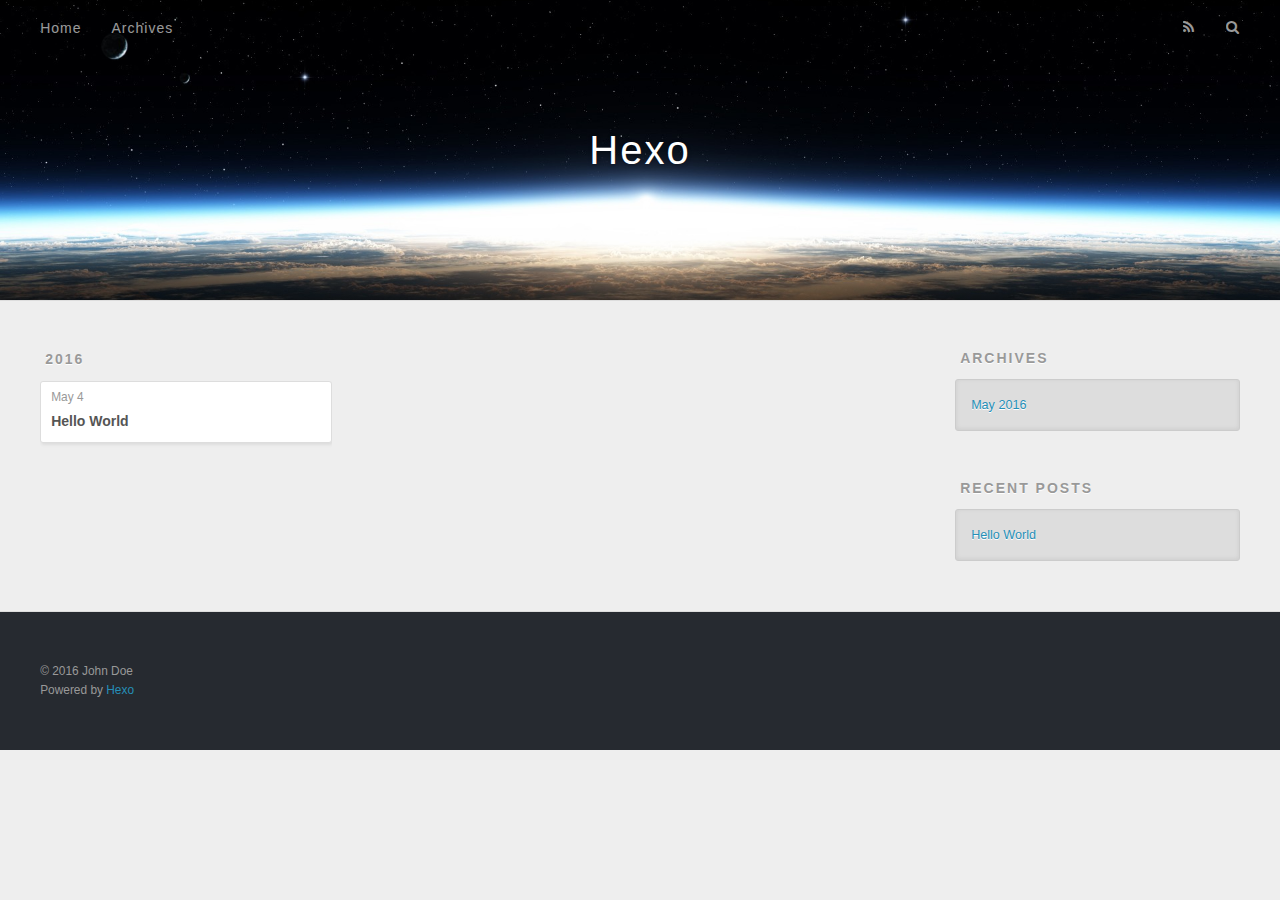
==== archives/index.html @ 4adeba5e "Site updated: 2016-05-04 18:10:16" ====
<!DOCTYPE html>
<html>
<head>
  <meta charset="utf-8">
  
  <title>Archives | Hexo</title>
  <meta name="viewport" content="width=device-width, initial-scale=1, maximum-scale=1">
  <meta name="description">
<meta property="og:type" content="website">
<meta property="og:title" content="Hexo">
<meta property="og:url" content="http://yoursite.com/archives/index.html">
<meta property="og:site_name" content="Hexo">
<meta property="og:description">
<meta name="twitter:card" content="summary">
<meta name="twitter:title" content="Hexo">
<meta name="twitter:description">
  
    <link rel="alternate" href="/atom.xml" title="Hexo" type="application/atom+xml">
  
  
    <link rel="icon" href="/favicon.png">
  
  
    <link href="//fonts.googleapis.com/css?family=Source+Code+Pro" rel="stylesheet" type="text/css">
  
  <link rel="stylesheet" href="/css/style.css">
  

</head>

<body>
  <div id="container">
    <div id="wrap">
      <header id="header">
  <div id="banner"></div>
  <div id="header-outer" class="outer">
    <div id="header-title" class="inner">
      <h1 id="logo-wrap">
        <a href="/" id="logo">Hexo</a>
      </h1>
      
    </div>
    <div id="header-inner" class="inner">
      <nav id="main-nav">
        <a id="main-nav-toggle" class="nav-icon"></a>
        
          <a class="main-nav-link" href="/">Home</a>
        
          <a class="main-nav-link" href="/archives">Archives</a>
        
      </nav>
      <nav id="sub-nav">
        
          <a id="nav-rss-link" class="nav-icon" href="/atom.xml" title="RSS Feed"></a>
        
        <a id="nav-search-btn" class="nav-icon" title="Search"></a>
      </nav>
      <div id="search-form-wrap">
        <form action="//google.com/search" method="get" accept-charset="UTF-8" class="search-form"><input type="search" name="q" results="0" class="search-form-input" placeholder="Search"><button type="submit" class="search-form-submit">&#xF002;</button><input type="hidden" name="sitesearch" value="http://yoursite.com"></form>
      </div>
    </div>
  </div>
</header>
      <div class="outer">
        <section id="main">
  
  
    
    
      
      
      <section class="archives-wrap">
        <div class="archive-year-wrap">
          <a href="/archives/2016" class="archive-year">2016</a>
        </div>
        <div class="archives">
    
    <article class="archive-article archive-type-post">
  <div class="archive-article-inner">
    <header class="archive-article-header">
      <a href="/2016/05/04/hello-world/" class="archive-article-date">
  <time datetime="2016-05-04T08:48:41.396Z" itemprop="datePublished">May 4</time>
</a>
      
  
    <h1 itemprop="name">
      <a class="archive-article-title" href="/2016/05/04/hello-world/">Hello World</a>
    </h1>
  

    </header>
  </div>
</article>
  
  
    </div></section>
  

</section>
        
          <aside id="sidebar">
  
    

  
    

  
    
  
    
  <div class="widget-wrap">
    <h3 class="widget-title">Archives</h3>
    <div class="widget">
      <ul class="archive-list"><li class="archive-list-item"><a class="archive-list-link" href="/archives/2016/05/">May 2016</a></li></ul>
    </div>
  </div>


  
    
  <div class="widget-wrap">
    <h3 class="widget-title">Recent Posts</h3>
    <div class="widget">
      <ul>
        
          <li>
            <a href="/2016/05/04/hello-world/">Hello World</a>
          </li>
        
      </ul>
    </div>
  </div>

  
</aside>
        
      </div>
      <footer id="footer">
  
  <div class="outer">
    <div id="footer-info" class="inner">
      &copy; 2016 John Doe<br>
      Powered by <a href="http://hexo.io/" target="_blank">Hexo</a>
    </div>
  </div>
</footer>
    </div>
    <nav id="mobile-nav">
  
    <a href="/" class="mobile-nav-link">Home</a>
  
    <a href="/archives" class="mobile-nav-link">Archives</a>
  
</nav>
    

<script src="//ajax.googleapis.com/ajax/libs/jquery/2.0.3/jquery.min.js"></script>


  <link rel="stylesheet" href="/fancybox/jquery.fancybox.css">
  <script src="/fancybox/jquery.fancybox.pack.js"></script>


<script src="/js/script.js"></script>

  </div>
</body>
</html>
---- css/style.css ----
body {
  width: 100%;
}
body:before,
body:after {
  content: "";
  display: table;
}
body:after {
  clear: both;
}
html,
body,
div,
span,
applet,
object,
iframe,
h1,
h2,
h3,
h4,
h5,
h6,
p,
blockquote,
pre,
a,
abbr,
acronym,
address,
big,
cite,
code,
del,
dfn,
em,
img,
ins,
kbd,
q,
s,
samp,
small,
strike,
strong,
sub,
sup,
tt,
var,
dl,
dt,
dd,
ol,
ul,
li,
fieldset,
form,
label,
legend,
table,
caption,
tbody,
tfoot,
thead,
tr,
th,
td {
  margin: 0;
  padding: 0;
  border: 0;
  outline: 0;
  font-weight: inherit;
  font-style: inherit;
  font-family: inherit;
  font-size: 100%;
  vertical-align: baseline;
}
body {
  line-height: 1;
  color: #000;
  background: #fff;
}
ol,
ul {
  list-style: none;
}
table {
  border-collapse: separate;
  border-spacing: 0;
  vertical-align: middle;
}
caption,
th,
td {
  text-align: left;
  font-weight: normal;
  vertical-align: middle;
}
a img {
  border: none;
}
input,
button {
  margin: 0;
  padding: 0;
}
input::-moz-focus-inner,
button::-moz-focus-inner {
  border: 0;
  padding: 0;
}
@font-face {
  font-family: FontAwesome;
  font-style: normal;
  font-weight: normal;
  src: url("fonts/fontawesome-webfont.eot?v=#4.0.3");
  src: url("fonts/fontawesome-webfont.eot?#iefix&v=#4.0.3") format("embedded-opentype"), url("fonts/fontawesome-webfont.woff?v=#4.0.3") format("woff"), url("fonts/fontawesome-webfont.ttf?v=#4.0.3") format("truetype"), url("fonts/fontawesome-webfont.svg#fontawesomeregular?v=#4.0.3") format("svg");
}
html,
body,
#container {
  height: 100%;
}
body {
  background: #eee;
  font: 14px "Helvetica Neue", Helvetica, Arial, sans-serif;
  -webkit-text-size-adjust: 100%;
}
.outer {
  max-width: 1220px;
  margin: 0 auto;
  padding: 0 20px;
}
.outer:before,
.outer:after {
  content: "";
  display: table;
}
.outer:after {
  clear: both;
}
.inner {
  display: inline;
  float: left;
  width: 98.33333333333333%;
  margin: 0 0.833333333333333%;
}
.left,
.alignleft {
  float: left;
}
.right,
.alignright {
  float: right;
}
.clear {
  clear: both;
}
#container {
  position: relative;
}
.mobile-nav-on {
  overflow: hidden;
}
#wrap {
  height: 100%;
  width: 100%;
  position: absolute;
  top: 0;
  left: 0;
  -webkit-transition: 0.2s ease-out;
  -moz-transition: 0.2s ease-out;
  -ms-transition: 0.2s ease-out;
  transition: 0.2s ease-out;
  z-index: 1;
  background: #eee;
}
.mobile-nav-on #wrap {
  left: 280px;
}
@media screen and (min-width: 768px) {
  #main {
    display: inline;
    float: left;
    width: 73.33333333333333%;
    margin: 0 0.833333333333333%;
  }
}
.article-date,
.article-category-link,
.archive-year,
.widget-title {
  text-decoration: none;
  text-transform: uppercase;
  letter-spacing: 2px;
  color: #999;
  margin-bottom: 1em;
  margin-left: 5px;
  line-height: 1em;
  text-shadow: 0 1px #fff;
  font-weight: bold;
}
.article-inner,
.archive-article-inner {
  background: #fff;
  -webkit-box-shadow: 1px 2px 3px #ddd;
  box-shadow: 1px 2px 3px #ddd;
  border: 1px solid #ddd;
  -webkit-border-radius: 3px;
  border-radius: 3px;
}
.article-entry h1,
.widget h1 {
  font-size: 2em;
}
.article-entry h2,
.widget h2 {
  font-size: 1.5em;
}
.article-entry h3,
.widget h3 {
  font-size: 1.3em;
}
.article-entry h4,
.widget h4 {
  font-size: 1.2em;
}
.article-entry h5,
.widget h5 {
  font-size: 1em;
}
.article-entry h6,
.widget h6 {
  font-size: 1em;
  color: #999;
}
.article-entry hr,
.widget hr {
  border: 1px dashed #ddd;
}
.article-entry strong,
.widget strong {
  font-weight: bold;
}
.article-entry em,
.widget em,
.article-entry cite,
.widget cite {
  font-style: italic;
}
.article-entry sup,
.widget sup,
.article-entry sub,
.widget sub {
  font-size: 0.75em;
  line-height: 0;
  position: relative;
  vertical-align: baseline;
}
.article-entry sup,
.widget sup {
  top: -0.5em;
}
.article-entry sub,
.widget sub {
  bottom: -0.2em;
}
.article-entry small,
.widget small {
  font-size: 0.85em;
}
.article-entry acronym,
.widget acronym,
.article-entry abbr,
.widget abbr {
  border-bottom: 1px dotted;
}
.article-entry ul,
.widget ul,
.article-entry ol,
.widget ol,
.article-entry dl,
.widget dl {
  margin: 0 20px;
  line-height: 1.6em;
}
.article-entry ul ul,
.widget ul ul,
.article-entry ol ul,
.widget ol ul,
.article-entry ul ol,
.widget ul ol,
.article-entry ol ol,
.widget ol ol {
  margin-top: 0;
  margin-bottom: 0;
}
.article-entry ul,
.widget ul {
  list-style: disc;
}
.article-entry ol,
.widget ol {
  list-style: decimal;
}
.article-entry dt,
.widget dt {
  font-weight: bold;
}
#header {
  height: 300px;
  position: relative;
  border-bottom: 1px solid #ddd;
}
#header:before,
#header:after {
  content: "";
  position: absolute;
  left: 0;
  right: 0;
  height: 40px;
}
#header:before {
  top: 0;
  background: -webkit-linear-gradient(rgba(0,0,0,0.2), transparent);
  background: -moz-linear-gradient(rgba(0,0,0,0.2), transparent);
  background: -ms-linear-gradient(rgba(0,0,0,0.2), transparent);
  background: linear-gradient(rgba(0,0,0,0.2), transparent);
}
#header:after {
  bottom: 0;
  background: -webkit-linear-gradient(transparent, rgba(0,0,0,0.2));
  background: -moz-linear-gradient(transparent, rgba(0,0,0,0.2));
  background: -ms-linear-gradient(transparent, rgba(0,0,0,0.2));
  background: linear-gradient(transparent, rgba(0,0,0,0.2));
}
#header-outer {
  height: 100%;
  position: relative;
}
#header-inner {
  position: relative;
  overflow: hidden;
}
#banner {
  position: absolute;
  top: 0;
  left: 0;
  width: 100%;
  height: 100%;
  background: url("images/banner.jpg") center #000;
  -webkit-background-size: cover;
  -moz-background-size: cover;
  background-size: cover;
  z-index: -1;
}
#header-title {
  text-align: center;
  height: 40px;
  position: absolute;
  top: 50%;
  left: 0;
  margin-top: -20px;
}
#logo,
#subtitle {
  text-decoration: none;
  color: #fff;
  font-weight: 300;
  text-shadow: 0 1px 4px rgba(0,0,0,0.3);
}
#logo {
  font-size: 40px;
  line-height: 40px;
  letter-spacing: 2px;
}
#subtitle {
  font-size: 16px;
  line-height: 16px;
  letter-spacing: 1px;
}
#subtitle-wrap {
  margin-top: 16px;
}
#main-nav {
  float: left;
  margin-left: -15px;
}
.nav-icon,
.main-nav-link {
  float: left;
  color: #fff;
  opacity: 0.6;
  text-decoration: none;
  text-shadow: 0 1px rgba(0,0,0,0.2);
  -webkit-transition: opacity 0.2s;
  -moz-transition: opacity 0.2s;
  -ms-transition: opacity 0.2s;
  transition: opacity 0.2s;
  display: block;
  padding: 20px 15px;
}
.nav-icon:hover,
.main-nav-link:hover {
  opacity: 1;
}
.nav-icon {
  font-family: FontAwesome;
  text-align: center;
  font-size: 14px;
  width: 14px;
  height: 14px;
  padding: 20px 15px;
  position: relative;
  cursor: pointer;
}
.main-nav-link {
  font-weight: 300;
  letter-spacing: 1px;
}
@media screen and (max-width: 479px) {
  .main-nav-link {
    display: none;
  }
}
#main-nav-toggle {
  display: none;
}
#main-nav-toggle:before {
  content: "\f0c9";
}
@media screen and (max-width: 479px) {
  #main-nav-toggle {
    display: block;
  }
}
#sub-nav {
  float: right;
  margin-right: -15px;
}
#nav-rss-link:before {
  content: "\f09e";
}
#nav-search-btn:before {
  content: "\f002";
}
#search-form-wrap {
  position: absolute;
  top: 15px;
  width: 150px;
  height: 30px;
  right: -150px;
  opacity: 0;
  -webkit-transition: 0.2s ease-out;
  -moz-transition: 0.2s ease-out;
  -ms-transition: 0.2s ease-out;
  transition: 0.2s ease-out;
}
#search-form-wrap.on {
  opacity: 1;
  right: 0;
}
@media screen and (max-width: 479px) {
  #search-form-wrap {
    width: 100%;
    right: -100%;
  }
}
.search-form {
  position: absolute;
  top: 0;
  left: 0;
  right: 0;
  background: #fff;
  padding: 5px 15px;
  -webkit-border-radius: 15px;
  border-radius: 15px;
  -webkit-box-shadow: 0 0 10px rgba(0,0,0,0.3);
  box-shadow: 0 0 10px rgba(0,0,0,0.3);
}
.search-form-input {
  border: none;
  background: none;
  color: #555;
  width: 100%;
  font: 13px "Helvetica Neue", Helvetica, Arial, sans-serif;
  outline: none;
}
.search-form-input::-webkit-search-results-decoration,
.search-form-input::-webkit-search-cancel-button {
  -webkit-appearance: none;
}
.search-form-submit {
  position: absolute;
  top: 50%;
  right: 10px;
  margin-top: -7px;
  font: 13px FontAwesome;
  border: none;
  background: none;
  color: #bbb;
  cursor: pointer;
}
.search-form-submit:hover,
.search-form-submit:focus {
  color: #777;
}
.article {
  margin: 50px 0;
}
.article-inner {
  overflow: hidden;
}
.article-meta:before,
.article-meta:after {
  content: "";
  display: table;
}
.article-meta:after {
  clear: both;
}
.article-date {
  float: left;
}
.article-category {
  float: left;
  line-height: 1em;
  color: #ccc;
  text-shadow: 0 1px #fff;
  margin-left: 8px;
}
.article-category:before {
  content: "\2022";
}
.article-category-link {
  margin: 0 12px 1em;
}
.article-header {
  padding: 20px 20px 0;
}
.article-title {
  text-decoration: none;
  font-size: 2em;
  font-weight: bold;
  color: #555;
  line-height: 1.1em;
  -webkit-transition: color 0.2s;
  -moz-transition: color 0.2s;
  -ms-transition: color 0.2s;
  transition: color 0.2s;
}
a.article-title:hover {
  color: #258fb8;
}
.article-entry {
  color: #555;
  padding: 0 20px;
}
.article-entry:before,
.article-entry:after {
  content: "";
  display: table;
}
.article-entry:after {
  clear: both;
}
.article-entry p,
.article-entry table {
  line-height: 1.6em;
  margin: 1.6em 0;
}
.article-entry h1,
.article-entry h2,
.article-entry h3,
.article-entry h4,
.article-entry h5,
.article-entry h6 {
  font-weight: bold;
}
.article-entry h1,
.article-entry h2,
.article-entry h3,
.article-entry h4,
.article-entry h5,
.article-entry h6 {
  line-height: 1.1em;
  margin: 1.1em 0;
}
.article-entry a {
  color: #258fb8;
  text-decoration: none;
}
.article-entry a:hover {
  text-decoration: underline;
}
.article-entry ul,
.article-entry ol,
.article-entry dl {
  margin-top: 1.6em;
  margin-bottom: 1.6em;
}
.article-entry img,
.article-entry video {
  max-width: 100%;
  height: auto;
  display: block;
  margin: auto;
}
.article-entry iframe {
  border: none;
}
.article-entry table {
  width: 100%;
  border-collapse: collapse;
  border-spacing: 0;
}
.article-entry th {
  font-weight: bold;
  border-bottom: 3px solid #ddd;
  padding-bottom: 0.5em;
}
.article-entry td {
  border-bottom: 1px solid #ddd;
  padding: 10px 0;
}
.article-entry blockquote {
  font-family: Georgia, "Times New Roman", serif;
  font-size: 1.4em;
  margin: 1.6em 20px;
  text-align: center;
}
.article-entry blockquote footer {
  font-size: 14px;
  margin: 1.6em 0;
  font-family: "Helvetica Neue", Helvetica, Arial, sans-serif;
}
.article-entry blockquote footer cite:before {
  content: "—";
  padding: 0 0.5em;
}
.article-entry .pullquote {
  text-align: left;
  width: 45%;
  margin: 0;
}
.article-entry .pullquote.left {
  margin-left: 0.5em;
  margin-right: 1em;
}
.article-entry .pullquote.right {
  margin-right: 0.5em;
  margin-left: 1em;
}
.article-entry .caption {
  color: #999;
  display: block;
  font-size: 0.9em;
  margin-top: 0.5em;
  position: relative;
  text-align: center;
}
.article-entry .video-container {
  position: relative;
  padding-top: 56.25%;
  height: 0;
  overflow: hidden;
}
.article-entry .video-container iframe,
.article-entry .video-container object,
.article-entry .video-container embed {
  position: absolute;
  top: 0;
  left: 0;
  width: 100%;
  height: 100%;
  margin-top: 0;
}
.article-more-link a {
  display: inline-block;
  line-height: 1em;
  padding: 6px 15px;
  -webkit-border-radius: 15px;
  border-radius: 15px;
  background: #eee;
  color: #999;
  text-shadow: 0 1px #fff;
  text-decoration: none;
}
.article-more-link a:hover {
  background: #258fb8;
  color: #fff;
  text-decoration: none;
  text-shadow: 0 1px #1e7293;
}
.article-footer {
  font-size: 0.85em;
  line-height: 1.6em;
  border-top: 1px solid #ddd;
  padding-top: 1.6em;
  margin: 0 20px 20px;
}
.article-footer:before,
.article-footer:after {
  content: "";
  display: table;
}
.article-footer:after {
  clear: both;
}
.article-footer a {
  color: #999;
  text-decoration: none;
}
.article-footer a:hover {
  color: #555;
}
.article-tag-list-item {
  float: left;
  margin-right: 10px;
}
.article-tag-list-link:before {
  content: "#";
}
.article-comment-link {
  float: right;
}
.article-comment-link:before {
  content: "\f075";
  font-family: FontAwesome;
  padding-right: 8px;
}
.article-share-link {
  cursor: pointer;
  float: right;
  margin-left: 20px;
}
.article-share-link:before {
  content: "\f064";
  font-family: FontAwesome;
  padding-right: 6px;
}
#article-nav {
  position: relative;
}
#article-nav:before,
#article-nav:after {
  content: "";
  display: table;
}
#article-nav:after {
  clear: both;
}
@media screen and (min-width: 768px) {
  #article-nav {
    margin: 50px 0;
  }
  #article-nav:before {
    width: 8px;
    height: 8px;
    position: absolute;
    top: 50%;
    left: 50%;
    margin-top: -4px;
    margin-left: -4px;
    content: "";
    -webkit-border-radius: 50%;
    border-radius: 50%;
    background: #ddd;
    -webkit-box-shadow: 0 1px 2px #fff;
    box-shadow: 0 1px 2px #fff;
  }
}
.article-nav-link-wrap {
  text-decoration: none;
  text-shadow: 0 1px #fff;
  color: #999;
  -webkit-box-sizing: border-box;
  -moz-box-sizing: border-box;
  box-sizing: border-box;
  margin-top: 50px;
  text-align: center;
  display: block;
}
.article-nav-link-wrap:hover {
  color: #555;
}
@media screen and (min-width: 768px) {
  .article-nav-link-wrap {
    width: 50%;
    margin-top: 0;
  }
}
@media screen and (min-width: 768px) {
  #article-nav-newer {
    float: left;
    text-align: right;
    padding-right: 20px;
  }
}
@media screen and (min-width: 768px) {
  #article-nav-older {
    float: right;
    text-align: left;
    padding-left: 20px;
  }
}
.article-nav-caption {
  text-transform: uppercase;
  letter-spacing: 2px;
  color: #ddd;
  line-height: 1em;
  font-weight: bold;
}
#article-nav-newer .article-nav-caption {
  margin-right: -2px;
}
.article-nav-title {
  font-size: 0.85em;
  line-height: 1.6em;
  margin-top: 0.5em;
}
.article-share-box {
  position: absolute;
  display: none;
  background: #fff;
  -webkit-box-shadow: 1px 2px 10px rgba(0,0,0,0.2);
  box-shadow: 1px 2px 10px rgba(0,0,0,0.2);
  -webkit-border-radius: 3px;
  border-radius: 3px;
  margin-left: -145px;
  overflow: hidden;
  z-index: 1;
}
.article-share-box.on {
  display: block;
}
.article-share-input {
  width: 100%;
  background: none;
  -webkit-box-sizing: border-box;
  -moz-box-sizing: border-box;
  box-sizing: border-box;
  font: 14px "Helvetica Neue", Helvetica, Arial, sans-serif;
  padding: 0 15px;
  color: #555;
  outline: none;
  border: 1px solid #ddd;
  -webkit-border-radius: 3px 3px 0 0;
  border-radius: 3px 3px 0 0;
  height: 36px;
  line-height: 36px;
}
.article-share-links {
  background: #eee;
}
.article-share-links:before,
.article-share-links:after {
  content: "";
  display: table;
}
.article-share-links:after {
  clear: both;
}
.article-share-twitter,
.article-share-facebook,
.article-share-pinterest,
.article-share-google {
  width: 50px;
  height: 36px;
  display: block;
  float: left;
  position: relative;
  color: #999;
  text-shadow: 0 1px #fff;
}
.article-share-twitter:before,
.article-share-facebook:before,
.article-share-pinterest:before,
.article-share-google:before {
  font-size: 20px;
  font-family: FontAwesome;
  width: 20px;
  height: 20px;
  position: absolute;
  top: 50%;
  left: 50%;
  margin-top: -10px;
  margin-left: -10px;
  text-align: center;
}
.article-share-twitter:hover,
.article-share-facebook:hover,
.article-share-pinterest:hover,
.article-share-google:hover {
  color: #fff;
}
.article-share-twitter:before {
  content: "\f099";
}
.article-share-twitter:hover {
  background: #00aced;
  text-shadow: 0 1px #008abe;
}
.article-share-facebook:before {
  content: "\f09a";
}
.article-share-facebook:hover {
  background: #3b5998;
  text-shadow: 0 1px #2f477a;
}
.article-share-pinterest:before {
  content: "\f0d2";
}
.article-share-pinterest:hover {
  background: #cb2027;
  text-shadow: 0 1px #a21a1f;
}
.article-share-google:before {
  content: "\f0d5";
}
.article-share-google:hover {
  background: #dd4b39;
  text-shadow: 0 1px #be3221;
}
.article-gallery {
  background: #000;
  position: relative;
}
.article-gallery-photos {
  position: relative;
  overflow: hidden;
}
.article-gallery-img {
  display: none;
  max-width: 100%;
}
.article-gallery-img:first-child {
  display: block;
}
.article-gallery-img.loaded {
  position: absolute;
  display: block;
}
.article-gallery-img img {
  display: block;
  max-width: 100%;
  margin: 0 auto;
}
#comments {
  background: #fff;
  -webkit-box-shadow: 1px 2px 3px #ddd;
  box-shadow: 1px 2px 3px #ddd;
  padding: 20px;
  border: 1px solid #ddd;
  -webkit-border-radius: 3px;
  border-radius: 3px;
  margin: 50px 0;
}
#comments a {
  color: #258fb8;
}
.archives-wrap {
  margin: 50px 0;
}
.archives:before,
.archives:after {
  content: "";
  display: table;
}
.archives:after {
  clear: both;
}
.archive-year-wrap {
  margin-bottom: 1em;
}
.archives {
  -webkit-column-gap: 10px;
  -moz-column-gap: 10px;
  column-gap: 10px;
}
@media screen and (min-width: 480px) and (max-width: 767px) {
  .archives {
    -webkit-column-count: 2;
    -moz-column-count: 2;
    column-count: 2;
  }
}
@media screen and (min-width: 768px) {
  .archives {
    -webkit-column-count: 3;
    -moz-column-count: 3;
    column-count: 3;
  }
}
.archive-article {
  -webkit-column-break-inside: avoid;
  page-break-inside: avoid;
  overflow: hidden;
  break-inside: avoid-column;
}
.archive-article-inner {
  padding: 10px;
  margin-bottom: 15px;
}
.archive-article-title {
  text-decoration: none;
  font-weight: bold;
  color: #555;
  -webkit-transition: color 0.2s;
  -moz-transition: color 0.2s;
  -ms-transition: color 0.2s;
  transition: color 0.2s;
  line-height: 1.6em;
}
.archive-article-title:hover {
  color: #258fb8;
}
.archive-article-footer {
  margin-top: 1em;
}
.archive-article-date {
  color: #999;
  text-decoration: none;
  font-size: 0.85em;
  line-height: 1em;
  margin-bottom: 0.5em;
  display: block;
}
#page-nav {
  margin: 50px auto;
  background: #fff;
  -webkit-box-shadow: 1px 2px 3px #ddd;
  box-shadow: 1px 2px 3px #ddd;
  border: 1px solid #ddd;
  -webkit-border-radius: 3px;
  border-radius: 3px;
  text-align: center;
  color: #999;
  overflow: hidden;
}
#page-nav:before,
#page-nav:after {
  content: "";
  display: table;
}
#page-nav:after {
  clear: both;
}
#page-nav a,
#page-nav span {
  padding: 10px 20px;
  line-height: 1;
  height: 2ex;
}
#page-nav a {
  color: #999;
  text-decoration: none;
}
#page-nav a:hover {
  background: #999;
  color: #fff;
}
#page-nav .prev {
  float: left;
}
#page-nav .next {
  float: right;
}
#page-nav .page-number {
  display: inline-block;
}
@media screen and (max-width: 479px) {
  #page-nav .page-number {
    display: none;
  }
}
#page-nav .current {
  color: #555;
  font-weight: bold;
}
#page-nav .space {
  color: #ddd;
}
#footer {
  background: #262a30;
  padding: 50px 0;
  border-top: 1px solid #ddd;
  color: #999;
}
#footer a {
  color: #258fb8;
  text-decoration: none;
}
#footer a:hover {
  text-decoration: underline;
}
#footer-info {
  line-height: 1.6em;
  font-size: 0.85em;
}
.article-entry pre,
.article-entry .highlight {
  background: #2d2d2d;
  margin: 0 -20px;
  padding: 15px 20px;
  border-style: solid;
  border-color: #ddd;
  border-width: 1px 0;
  overflow: auto;
  color: #ccc;
  line-height: 22.400000000000002px;
}
.article-entry .highlight .gutter pre,
.article-entry .gist .gist-file .gist-data .line-numbers {
  color: #666;
  font-size: 0.85em;
}
.article-entry pre,
.article-entry code {
  font-family: "Source Code Pro", Consolas, Monaco, Menlo, Consolas, monospace;
}
.article-entry code {
  background: #eee;
  text-shadow: 0 1px #fff;
  padding: 0 0.3em;
}
.article-entry pre code {
  background: none;
  text-shadow: none;
  padding: 0;
}
.article-entry .highlight pre {
  border: none;
  margin: 0;
  padding: 0;
}
.article-entry .highlight table {
  margin: 0;
  width: auto;
}
.article-entry .highlight td {
  border: none;
  padding: 0;
}
.article-entry .highlight figcaption {
  font-size: 0.85em;
  color: #999;
  line-height: 1em;
  margin-bottom: 1em;
}
.article-entry .highlight figcaption:before,
.article-entry .highlight figcaption:after {
  content: "";
  display: table;
}
.article-entry .highlight figcaption:after {
  clear: both;
}
.article-entry .highlight figcaption a {
  float: right;
}
.article-entry .highlight .gutter pre {
  text-align: right;
  padding-right: 20px;
}
.article-entry .highlight .line {
  height: 22.400000000000002px;
}
.article-entry .highlight .line.marked {
  background: #515151;
}
.article-entry .gist {
  margin: 0 -20px;
  border-style: solid;
  border-color: #ddd;
  border-width: 1px 0;
  background: #2d2d2d;
  padding: 15px 20px 15px 0;
}
.article-entry .gist .gist-file {
  border: none;
  font-family: "Source Code Pro", Consolas, Monaco, Menlo, Consolas, monospace;
  margin: 0;
}
.article-entry .gist .gist-file .gist-data {
  background: none;
  border: none;
}
.article-entry .gist .gist-file .gist-data .line-numbers {
  background: none;
  border: none;
  padding: 0 20px 0 0;
}
.article-entry .gist .gist-file .gist-data .line-data {
  padding: 0 !important;
}
.article-entry .gist .gist-file .highlight {
  margin: 0;
  padding: 0;
  border: none;
}
.article-entry .gist .gist-file .gist-meta {
  background: #2d2d2d;
  color: #999;
  font: 0.85em "Helvetica Neue", Helvetica, Arial, sans-serif;
  text-shadow: 0 0;
  padding: 0;
  margin-top: 1em;
  margin-left: 20px;
}
.article-entry .gist .gist-file .gist-meta a {
  color: #258fb8;
  font-weight: normal;
}
.article-entry .gist .gist-file .gist-meta a:hover {
  text-decoration: underline;
}
pre .comment,
pre .title {
  color: #999;
}
pre .variable,
pre .attribute,
pre .tag,
pre .regexp,
pre .ruby .constant,
pre .xml .tag .title,
pre .xml .pi,
pre .xml .doctype,
pre .html .doctype,
pre .css .id,
pre .css .class,
pre .css .pseudo {
  color: #f2777a;
}
pre .number,
pre .preprocessor,
pre .built_in,
pre .literal,
pre .params,
pre .constant {
  color: #f99157;
}
pre .class,
pre .ruby .class .title,
pre .css .rules .attribute {
  color: #9c9;
}
pre .string,
pre .value,
pre .inheritance,
pre .header,
pre .ruby .symbol,
pre .xml .cdata {
  color: #9c9;
}
pre .css .hexcolor {
  color: #6cc;
}
pre .function,
pre .python .decorator,
pre .python .title,
pre .ruby .function .title,
pre .ruby .title .keyword,
pre .perl .sub,
pre .javascript .title,
pre .coffeescript .title {
  color: #69c;
}
pre .keyword,
pre .javascript .function {
  color: #c9c;
}
@media screen and (max-width: 479px) {
  #mobile-nav {
    position: absolute;
    top: 0;
    left: 0;
    width: 280px;
    height: 100%;
    background: #191919;
    border-right: 1px solid #fff;
  }
}
@media screen and (max-width: 479px) {
  .mobile-nav-link {
    display: block;
    color: #999;
    text-decoration: none;
    padding: 15px 20px;
    font-weight: bold;
  }
  .mobile-nav-link:hover {
    color: #fff;
  }
}
@media screen and (min-width: 768px) {
  #sidebar {
    display: inline;
    float: left;
    width: 23.333333333333332%;
    margin: 0 0.833333333333333%;
  }
}
.widget-wrap {
  margin: 50px 0;
}
.widget {
  color: #777;
  text-shadow: 0 1px #fff;
  background: #ddd;
  -webkit-box-shadow: 0 -1px 4px #ccc inset;
  box-shadow: 0 -1px 4px #ccc inset;
  border: 1px solid #ccc;
  padding: 15px;
  -webkit-border-radius: 3px;
  border-radius: 3px;
}
.widget a {
  color: #258fb8;
  text-decoration: none;
}
.widget a:hover {
  text-decoration: underline;
}
.widget ul ul,
.widget ol ul,
.widget dl ul,
.widget ul ol,
.widget ol ol,
.widget dl ol,
.widget ul dl,
.widget ol dl,
.widget dl dl {
  margin-left: 15px;
  list-style: disc;
}
.widget {
  line-height: 1.6em;
  word-wrap: break-word;
  font-size: 0.9em;
}
.widget ul,
.widget ol {
  list-style: none;
  margin: 0;
}
.widget ul ul,
.widget ol ul,
.widget ul ol,
.widget ol ol {
  margin: 0 20px;
}
.widget ul ul,
.widget ol ul {
  list-style: disc;
}
.widget ul ol,
.widget ol ol {
  list-style: decimal;
}
.category-list-count,
.tag-list-count,
.archive-list-count {
  padding-left: 5px;
  color: #999;
  font-size: 0.85em;
}
.category-list-count:before,
.tag-list-count:before,
.archive-list-count:before {
  content: "(";
}
.category-list-count:after,
.tag-list-count:after,
.archive-list-count:after {
  content: ")";
}
.tagcloud a {
  margin-right: 5px;
  display: inline-block;
}
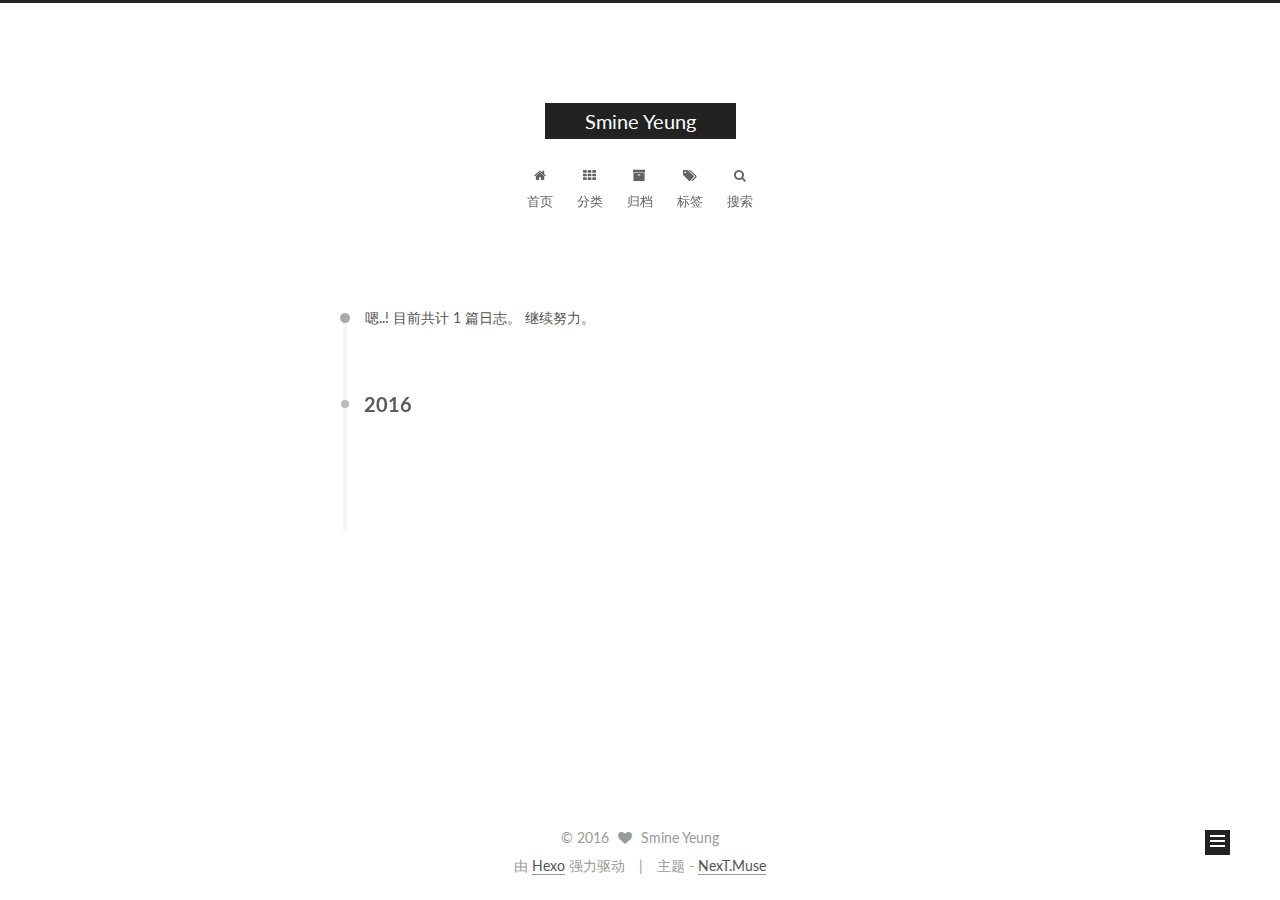
==== commit 4be53420: "Site updated: 2016-05-18 18:14:13" ====
--- a/archives/index.html
+++ b/archives/index.html
@@ -1,169 +1,668 @@
-<!DOCTYPE html>
-<html>
+<!doctype html>
+
+
+
+  
+
+
+<html class="theme-next muse use-motion">
 <head>
-  <meta charset="utf-8">
-  
-  <title>Archives | Hexo</title>
-  <meta name="viewport" content="width=device-width, initial-scale=1, maximum-scale=1">
-  <meta name="description">
+  <meta charset="UTF-8"/>
+<meta http-equiv="X-UA-Compatible" content="IE=edge,chrome=1" />
+<meta name="viewport" content="width=device-width, initial-scale=1, maximum-scale=1"/>
+
+
+
+<meta http-equiv="Cache-Control" content="no-transform" />
+<meta http-equiv="Cache-Control" content="no-siteapp" />
+
+
+
+
+
+
+
+
+
+
+
+
+  
+  
+  <link href="/vendors/fancybox/source/jquery.fancybox.css?v=2.1.5" rel="stylesheet" type="text/css" />
+
+
+
+
+  
+  
+  
+  
+
+  
+    
+    
+  
+
+  
+
+  
+
+  
+
+  
+
+  
+    
+    
+    <link href="//fonts.googleapis.com/css?family=Lato:300,300italic,400,400italic,700,700italic&subset=latin,latin-ext" rel="stylesheet" type="text/css">
+  
+
+
+
+
+
+
+<link href="/vendors/font-awesome/css/font-awesome.min.css?v=4.4.0" rel="stylesheet" type="text/css" />
+
+<link href="/css/main.css?v=5.0.1" rel="stylesheet" type="text/css" />
+
+
+  <meta name="keywords" content="Hexo, NexT" />
+
+
+
+
+
+
+
+
+  <link rel="shortcut icon" type="image/x-icon" href="/favicon.ico?v=5.0.1" />
+
+
+
+
+
+
+<meta name="description">
 <meta property="og:type" content="website">
-<meta property="og:title" content="Hexo">
-<meta property="og:url" content="http://yoursite.com/archives/index.html">
-<meta property="og:site_name" content="Hexo">
+<meta property="og:title" content="Smine Yeung">
+<meta property="og:url" content="smineyeung.github.io/archives/index.html">
+<meta property="og:site_name" content="Smine Yeung">
 <meta property="og:description">
 <meta name="twitter:card" content="summary">
-<meta name="twitter:title" content="Hexo">
+<meta name="twitter:title" content="Smine Yeung">
 <meta name="twitter:description">
-  
-    <link rel="alternate" href="/atom.xml" title="Hexo" type="application/atom+xml">
-  
-  
-    <link rel="icon" href="/favicon.png">
-  
-  
-    <link href="//fonts.googleapis.com/css?family=Source+Code+Pro" rel="stylesheet" type="text/css">
-  
-  <link rel="stylesheet" href="/css/style.css">
-  
-
+
+
+
+<script type="text/javascript" id="hexo.configuration">
+  var NexT = window.NexT || {};
+  var CONFIG = {
+    scheme: 'Muse',
+    sidebar: {"position":"left","display":"post"},
+    fancybox: true,
+    motion: true,
+    duoshuo: {
+      userId: 0,
+      author: '博主'
+    }
+  };
+</script>
+
+  <title> 归档 | Smine Yeung </title>
 </head>
 
-<body>
-  <div id="container">
-    <div id="wrap">
-      <header id="header">
-  <div id="banner"></div>
-  <div id="header-outer" class="outer">
-    <div id="header-title" class="inner">
-      <h1 id="logo-wrap">
-        <a href="/" id="logo">Hexo</a>
+<body itemscope itemtype="http://schema.org/WebPage" lang="zh-Hans">
+
+  
+
+
+
+
+
+
+
+
+
+
+  
+  
+    
+  
+
+  <div class="container one-collumn sidebar-position-left  page-archive  ">
+    <div class="headband"></div>
+
+    <header id="header" class="header" itemscope itemtype="http://schema.org/WPHeader">
+      <div class="header-inner"><div class="site-meta ">
+  
+
+  <div class="custom-logo-site-title">
+    <a href="/"  class="brand" rel="start">
+      <span class="logo-line-before"><i></i></span>
+      <span class="site-title">Smine Yeung</span>
+      <span class="logo-line-after"><i></i></span>
+    </a>
+  </div>
+  <p class="site-subtitle"></p>
+</div>
+
+<div class="site-nav-toggle">
+  <button>
+    <span class="btn-bar"></span>
+    <span class="btn-bar"></span>
+    <span class="btn-bar"></span>
+  </button>
+</div>
+
+<nav class="site-nav">
+  
+
+  
+    <ul id="menu" class="menu">
+      
+        
+        <li class="menu-item menu-item-home">
+          <a href="/" rel="section">
+            
+              <i class="menu-item-icon fa fa-fw fa-home"></i> <br />
+            
+            首页
+          </a>
+        </li>
+      
+        
+        <li class="menu-item menu-item-categories">
+          <a href="/categories" rel="section">
+            
+              <i class="menu-item-icon fa fa-fw fa-th"></i> <br />
+            
+            分类
+          </a>
+        </li>
+      
+        
+        <li class="menu-item menu-item-archives">
+          <a href="/archives" rel="section">
+            
+              <i class="menu-item-icon fa fa-fw fa-archive"></i> <br />
+            
+            归档
+          </a>
+        </li>
+      
+        
+        <li class="menu-item menu-item-tags">
+          <a href="/tags" rel="section">
+            
+              <i class="menu-item-icon fa fa-fw fa-tags"></i> <br />
+            
+            标签
+          </a>
+        </li>
+      
+
+      
+        <li class="menu-item menu-item-search">
+          
+            <a href="#" class="popup-trigger">
+          
+            
+              <i class="menu-item-icon fa fa-search fa-fw"></i> <br />
+            
+            搜索
+          </a>
+        </li>
+      
+    </ul>
+  
+
+  
+    <div class="site-search">
+      
+  <div class="popup">
+ <span class="search-icon fa fa-search"></span>
+ <input type="text" id="local-search-input">
+ <div id="local-search-result"></div>
+ <span class="popup-btn-close">close</span>
+</div>
+
+
+    </div>
+  
+</nav>
+
+ </div>
+    </header>
+
+    <main id="main" class="main">
+      <div class="main-inner">
+        <div class="content-wrap">
+          <div id="content" class="content">
+            
+
+  <section id="posts" class="posts-collapse">
+    <span class="archive-move-on"></span>
+
+    <span class="archive-page-counter">
+      
+      
+      
+        
+      
+      嗯..! 目前共计 1 篇日志。 继续努力。
+    </span>
+
+    
+
+      
+      
+      
+
+      
+        
+        <div class="collection-title">
+          <h2 class="archive-year motion-element" id="archive-year-2016">2016</h2>
+        </div>
+      
+      
+
+      
+
+  <article class="post post-type-normal" itemscope itemtype="http://schema.org/Article">
+    <header class="post-header">
+
+      <h1 class="post-title">
+        
+            <a class="post-title-link" href="/2016/05/18/Dagger_2_User_s_Guide/" itemprop="url">
+              
+                <span itemprop="name">Dagger 2 - User's Guide 翻译</span>
+              
+            </a>
+        
       </h1>
-      
-    </div>
-    <div id="header-inner" class="inner">
-      <nav id="main-nav">
-        <a id="main-nav-toggle" class="nav-icon"></a>
-        
-          <a class="main-nav-link" href="/">Home</a>
-        
-          <a class="main-nav-link" href="/archives">Archives</a>
-        
-      </nav>
-      <nav id="sub-nav">
-        
-          <a id="nav-rss-link" class="nav-icon" href="/atom.xml" title="RSS Feed"></a>
-        
-        <a id="nav-search-btn" class="nav-icon" title="Search"></a>
-      </nav>
-      <div id="search-form-wrap">
-        <form action="//google.com/search" method="get" accept-charset="UTF-8" class="search-form"><input type="search" name="q" results="0" class="search-form-input" placeholder="Search"><button type="submit" class="search-form-submit">&#xF002;</button><input type="hidden" name="sitesearch" value="http://yoursite.com"></form>
+
+      <div class="post-meta">
+        <time class="post-time" itemprop="dateCreated"
+              datetime="2016-05-18T15:57:11+08:00"
+              content="2016-05-18" >
+          05-18
+        </time>
       </div>
+
+    </header>
+  </article>
+
+
+
+    
+
+  </section>
+
+  
+
+
+
+          </div>
+          
+
+
+          
+
+        </div>
+        
+          
+  
+  <div class="sidebar-toggle">
+    <div class="sidebar-toggle-line-wrap">
+      <span class="sidebar-toggle-line sidebar-toggle-line-first"></span>
+      <span class="sidebar-toggle-line sidebar-toggle-line-middle"></span>
+      <span class="sidebar-toggle-line sidebar-toggle-line-last"></span>
     </div>
   </div>
-</header>
-      <div class="outer">
-        <section id="main">
-  
-  
-    
-    
-      
-      
-      <section class="archives-wrap">
-        <div class="archive-year-wrap">
-          <a href="/archives/2016" class="archive-year">2016</a>
+
+  <aside id="sidebar" class="sidebar">
+    <div class="sidebar-inner">
+
+      
+
+      
+
+      <section class="site-overview sidebar-panel  sidebar-panel-active ">
+        <div class="site-author motion-element" itemprop="author" itemscope itemtype="http://schema.org/Person">
+          <img class="site-author-image" itemprop="image"
+               src="/images/avatar.gif"
+               alt="Smine Yeung" />
+          <p class="site-author-name" itemprop="name">Smine Yeung</p>
+          <p class="site-description motion-element" itemprop="description"></p>
         </div>
-        <div class="archives">
-    
-    <article class="archive-article archive-type-post">
-  <div class="archive-article-inner">
-    <header class="archive-article-header">
-      <a href="/2016/05/04/hello-world/" class="archive-article-date">
-  <time datetime="2016-05-04T08:48:41.396Z" itemprop="datePublished">May 4</time>
-</a>
-      
-  
-    <h1 itemprop="name">
-      <a class="archive-article-title" href="/2016/05/04/hello-world/">Hello World</a>
-    </h1>
-  
-
-    </header>
-  </div>
-</article>
-  
-  
-    </div></section>
-  
-
-</section>
-        
-          <aside id="sidebar">
-  
-    
-
-  
-    
-
-  
-    
-  
-    
-  <div class="widget-wrap">
-    <h3 class="widget-title">Archives</h3>
-    <div class="widget">
-      <ul class="archive-list"><li class="archive-list-item"><a class="archive-list-link" href="/archives/2016/05/">May 2016</a></li></ul>
+        <nav class="site-state motion-element">
+          <div class="site-state-item site-state-posts">
+            <a href="/archives">
+              <span class="site-state-item-count">1</span>
+              <span class="site-state-item-name">日志</span>
+            </a>
+          </div>
+
+          
+            <div class="site-state-item site-state-categories">
+              <a href="/categories">
+                <span class="site-state-item-count">1</span>
+                <span class="site-state-item-name">分类</span>
+              </a>
+            </div>
+          
+
+          
+            <div class="site-state-item site-state-tags">
+              <a href="/tags">
+                <span class="site-state-item-count">1</span>
+                <span class="site-state-item-name">标签</span>
+              </a>
+            </div>
+          
+
+        </nav>
+
+        
+
+        <div class="links-of-author motion-element">
+          
+            
+              <span class="links-of-author-item">
+                <a href="https://github.com/smineyeung" target="_blank" title="GitHub">
+                  
+                    <i class="fa fa-fw fa-github"></i>
+                  
+                  GitHub
+                </a>
+              </span>
+            
+          
+        </div>
+
+        
+        
+
+        
+        
+
+      </section>
+
+      
+
+    </div>
+  </aside>
+
+
+        
+      </div>
+    </main>
+
+    <footer id="footer" class="footer">
+      <div class="footer-inner">
+        <div class="copyright" >
+  
+  &copy; 
+  <span itemprop="copyrightYear">2016</span>
+  <span class="with-love">
+    <i class="fa fa-heart"></i>
+  </span>
+  <span class="author" itemprop="copyrightHolder">Smine Yeung</span>
+</div>
+
+<div class="powered-by">
+  由 <a class="theme-link" href="http://hexo.io">Hexo</a> 强力驱动
+</div>
+
+<div class="theme-info">
+  主题 -
+  <a class="theme-link" href="https://github.com/iissnan/hexo-theme-next">
+    NexT.Muse
+  </a>
+</div>
+
+        
+
+        
+      </div>
+    </footer>
+
+    <div class="back-to-top">
+      <i class="fa fa-arrow-up"></i>
     </div>
   </div>
 
-
-  
-    
-  <div class="widget-wrap">
-    <h3 class="widget-title">Recent Posts</h3>
-    <div class="widget">
-      <ul>
-        
-          <li>
-            <a href="/2016/05/04/hello-world/">Hello World</a>
-          </li>
-        
-      </ul>
-    </div>
-  </div>
-
-  
-</aside>
-        
-      </div>
-      <footer id="footer">
-  
-  <div class="outer">
-    <div id="footer-info" class="inner">
-      &copy; 2016 John Doe<br>
-      Powered by <a href="http://hexo.io/" target="_blank">Hexo</a>
-    </div>
-  </div>
-</footer>
-    </div>
-    <nav id="mobile-nav">
-  
-    <a href="/" class="mobile-nav-link">Home</a>
-  
-    <a href="/archives" class="mobile-nav-link">Archives</a>
-  
-</nav>
-    
-
-<script src="//ajax.googleapis.com/ajax/libs/jquery/2.0.3/jquery.min.js"></script>
-
-
-  <link rel="stylesheet" href="/fancybox/jquery.fancybox.css">
-  <script src="/fancybox/jquery.fancybox.pack.js"></script>
-
-
-<script src="/js/script.js"></script>
-
-  </div>
+  
+
+<script type="text/javascript">
+  if (Object.prototype.toString.call(window.Promise) !== '[object Function]') {
+    window.Promise = null;
+  }
+</script>
+
+
+
+
+
+
+
+
+
+  
+
+
+
+  
+  <script type="text/javascript" src="/vendors/jquery/index.js?v=2.1.3"></script>
+
+  
+  <script type="text/javascript" src="/vendors/fastclick/lib/fastclick.min.js?v=1.0.6"></script>
+
+  
+  <script type="text/javascript" src="/vendors/jquery_lazyload/jquery.lazyload.js?v=1.9.7"></script>
+
+  
+  <script type="text/javascript" src="/vendors/velocity/velocity.min.js?v=1.2.1"></script>
+
+  
+  <script type="text/javascript" src="/vendors/velocity/velocity.ui.min.js?v=1.2.1"></script>
+
+  
+  <script type="text/javascript" src="/vendors/fancybox/source/jquery.fancybox.pack.js?v=2.1.5"></script>
+
+
+  
+
+
+  <script type="text/javascript" src="/js/src/utils.js?v=5.0.1"></script>
+
+  <script type="text/javascript" src="/js/src/motion.js?v=5.0.1"></script>
+
+
+
+  
+  
+
+  
+  
+    <script type="text/javascript" id="motion.page.archive">
+      $('.archive-year').velocity('transition.slideLeftIn');
+    </script>
+  
+
+
+  
+
+
+  <script type="text/javascript" src="/js/src/bootstrap.js?v=5.0.1"></script>
+
+
+
+  
+
+  
+    
+  
+
+  <script type="text/javascript">
+    var duoshuoQuery = {short_name:"smineyeung"};
+    (function() {
+      var ds = document.createElement('script');
+      ds.type = 'text/javascript';ds.async = true;
+      ds.id = 'duoshuo-script';
+      ds.src = (document.location.protocol == 'https:' ? 'https:' : 'http:') + '//static.duoshuo.com/embed.js';
+      ds.charset = 'UTF-8';
+      (document.getElementsByTagName('head')[0]
+      || document.getElementsByTagName('body')[0]).appendChild(ds);
+    })();
+  </script>
+
+  
+    
+  
+
+
+
+
+
+  
+  
+  <script type="text/javascript">
+    // Popup Window;
+    var isfetched = false;
+    // Search DB path;
+    var search_path = "search.xml";
+    if (search_path.length == 0) {
+       search_path = "search.xml";
+    }
+    var path = "/" + search_path;
+    // monitor main search box;
+
+    function proceedsearch() {
+      $("body").append('<div class="popoverlay">').css('overflow', 'hidden');
+      $('.popup').toggle();
+
+    }
+    // search function;
+    var searchFunc = function(path, search_id, content_id) {
+    'use strict';
+    $.ajax({
+        url: path,
+        dataType: "xml",
+        async: true,
+        success: function( xmlResponse ) {
+            // get the contents from search data
+            isfetched = true;
+            $('.popup').detach().appendTo('.header-inner');
+            var datas = $( "entry", xmlResponse ).map(function() {
+                return {
+                    title: $( "title", this ).text(),
+                    content: $("content",this).text(),
+                    url: $( "url" , this).text()
+                };
+            }).get();
+            var $input = document.getElementById(search_id);
+            var $resultContent = document.getElementById(content_id);
+            $input.addEventListener('input', function(){
+                var matchcounts = 0;
+                var str='<ul class=\"search-result-list\">';                
+                var keywords = this.value.trim().toLowerCase().split(/[\s\-]+/);
+                $resultContent.innerHTML = "";
+                if (this.value.trim().length > 1) {
+                // perform local searching
+                datas.forEach(function(data) {
+                    var isMatch = true;
+                    var content_index = [];
+                    var data_title = data.title.trim().toLowerCase();
+                    var data_content = data.content.trim().replace(/<[^>]+>/g,"").toLowerCase();
+                    var data_url = data.url;
+                    var index_title = -1;
+                    var index_content = -1;
+                    var first_occur = -1;
+                    // only match artiles with not empty titles and contents
+                    if(data_title != '' && data_content != '') {
+                        keywords.forEach(function(keyword, i) {
+                            index_title = data_title.indexOf(keyword);
+                            index_content = data_content.indexOf(keyword);
+                            if( index_title < 0 && index_content < 0 ){
+                                isMatch = false;
+                            } else {
+                                if (index_content < 0) {
+                                    index_content = 0;
+                                }
+                                if (i == 0) {
+                                    first_occur = index_content;
+                                }
+                            }
+                        });
+                    }
+                    // show search results
+                    if (isMatch) {
+                        matchcounts += 1;
+                        str += "<li><a href='"+ data_url +"' class='search-result-title'>"+ data_title +"</a>";
+                        var content = data.content.trim().replace(/<[^>]+>/g,"");
+                        if (first_occur >= 0) {
+                            // cut out 100 characters
+                            var start = first_occur - 20;
+                            var end = first_occur + 80;
+                            if(start < 0){
+                                start = 0;
+                            }
+                            if(start == 0){
+                                end = 50;
+                            }
+                            if(end > content.length){
+                                end = content.length;
+                            }
+                            var match_content = content.substring(start, end);
+                            // highlight all keywords
+                            keywords.forEach(function(keyword){
+                                var regS = new RegExp(keyword, "gi");
+                                match_content = match_content.replace(regS, "<b class=\"search-keyword\">"+keyword+"</b>");
+                            });
+                            
+                            str += "<p class=\"search-result\">" + match_content +"...</p>"
+                        }
+                        str += "</li>";
+                    }
+                })};
+                str += "</ul>";
+                if (matchcounts == 0) { str = '<div id="no-result"><i class="fa fa-frown-o fa-5x" /></div>' }
+                if (keywords == "") { str = '<div id="no-result"><i class="fa fa-search fa-5x" /></div>' }
+                $resultContent.innerHTML = str;
+            });
+            proceedsearch();
+        }
+    });}
+
+    // handle and trigger popup window;
+    $('.popup-trigger').mousedown(function(e) {
+      e.stopPropagation();
+      if (isfetched == false) {
+        searchFunc(path, 'local-search-input', 'local-search-result');
+      } else {
+        proceedsearch();
+      };
+
+    });
+
+    $('.popup-btn-close').click(function(e){
+      $('.popup').hide();
+      $(".popoverlay").remove();
+      $('body').css('overflow', '');
+    });
+    $('.popup').click(function(e){
+      e.stopPropagation();
+    });
+  </script>
+
+  
+
+  
+
+  
+
 </body>
-</html>+</html>
--- a/css/main.css
+++ b/css/main.css
@@ -0,0 +1,2182 @@
+/* normalize.css v3.0.2 | MIT License | git.io/normalize */
+html {
+  font-family: sans-serif; /* 1 */
+  -ms-text-size-adjust: 100%; /* 2 */
+  -webkit-text-size-adjust: 100%; /* 2 */
+}
+body {
+  margin: 0;
+}
+article,
+aside,
+details,
+figcaption,
+figure,
+footer,
+header,
+hgroup,
+main,
+menu,
+nav,
+section,
+summary {
+  display: block;
+}
+audio,
+canvas,
+progress,
+video {
+  display: inline-block; /* 1 */
+  vertical-align: baseline; /* 2 */
+}
+audio:not([controls]) {
+  display: none;
+  height: 0;
+}
+[hidden],
+template {
+  display: none;
+}
+a {
+  background-color: transparent;
+}
+a:active,
+a:hover {
+  outline: 0;
+}
+abbr[title] {
+  border-bottom: 1px dotted;
+}
+b,
+strong {
+  font-weight: bold;
+}
+dfn {
+  font-style: italic;
+}
+h1 {
+  font-size: 2em;
+  margin: 0.67em 0;
+}
+mark {
+  background: #ff0;
+  color: #000;
+}
+small {
+  font-size: 80%;
+}
+sub,
+sup {
+  font-size: 75%;
+  line-height: 0;
+  position: relative;
+  vertical-align: baseline;
+}
+sup {
+  top: -0.5em;
+}
+sub {
+  bottom: -0.25em;
+}
+img {
+  border: 0;
+}
+svg:not(:root) {
+  overflow: hidden;
+}
+figure {
+  margin: 1em 40px;
+}
+hr {
+  -moz-box-sizing: content-box;
+  box-sizing: content-box;
+  height: 0;
+}
+pre {
+  overflow: auto;
+}
+code,
+kbd,
+pre,
+samp {
+  font-family: monospace, monospace;
+  font-size: 1em;
+}
+button,
+input,
+optgroup,
+select,
+textarea {
+  color: inherit; /* 1 */
+  font: inherit; /* 2 */
+  margin: 0; /* 3 */
+}
+button {
+  overflow: visible;
+}
+button,
+select {
+  text-transform: none;
+}
+button,
+html input[type="button"],
+input[type="reset"],
+input[type="submit"] {
+  -webkit-appearance: button; /* 2 */
+  cursor: pointer; /* 3 */
+}
+button[disabled],
+html input[disabled] {
+  cursor: default;
+}
+button::-moz-focus-inner,
+input::-moz-focus-inner {
+  border: 0;
+  padding: 0;
+}
+input {
+  line-height: normal;
+}
+input[type="checkbox"],
+input[type="radio"] {
+  box-sizing: border-box; /* 1 */
+  padding: 0; /* 2 */
+}
+input[type="number"]::-webkit-inner-spin-button,
+input[type="number"]::-webkit-outer-spin-button {
+  height: auto;
+}
+input[type="search"] {
+  -webkit-appearance: textfield; /* 1 */
+  -moz-box-sizing: content-box;
+  -webkit-box-sizing: content-box; /* 2 */
+  box-sizing: content-box;
+}
+input[type="search"]::-webkit-search-cancel-button,
+input[type="search"]::-webkit-search-decoration {
+  -webkit-appearance: none;
+}
+fieldset {
+  border: 1px solid #c0c0c0;
+  margin: 0 2px;
+  padding: 0.35em 0.625em 0.75em;
+}
+legend {
+  border: 0; /* 1 */
+  padding: 0; /* 2 */
+}
+textarea {
+  overflow: auto;
+}
+optgroup {
+  font-weight: bold;
+}
+table {
+  border-collapse: collapse;
+  border-spacing: 0;
+}
+td,
+th {
+  padding: 0;
+}
+::selection {
+  background: #262a30;
+  color: #fff;
+}
+body {
+  position: relative;
+  font-family: 'Lato', "PingFang SC", "Microsoft YaHei", sans-serif;
+  font-size: 14px;
+  line-height: 2;
+  color: #555;
+  background: #fff;
+}
+@media (max-width: 767px) {
+  body {
+    padding-right: 0 !important;
+  }
+}
+@media (min-width: 768px) and (max-width: 991px) {
+  body {
+    padding-right: 0 !important;
+  }
+}
+@media (min-width: 1600px) {
+  body {
+    font-size: 16px;
+  }
+}
+h1,
+h2,
+h3,
+h4,
+h5,
+h6 {
+  margin: 0;
+  padding: 0;
+  font-weight: bold;
+  line-height: 1.5;
+  font-family: 'Lato', "PingFang SC", "Microsoft YaHei", sans-serif;
+}
+h2,
+h3,
+h4,
+h5,
+h6 {
+  margin: 20px 0 15px;
+}
+h1 {
+  font-size: 22px;
+}
+@media (max-width: 767px) {
+  h1 {
+    font-size: 18px;
+  }
+}
+h2 {
+  font-size: 20px;
+}
+@media (max-width: 767px) {
+  h2 {
+    font-size: 16px;
+  }
+}
+h3 {
+  font-size: 18px;
+}
+@media (max-width: 767px) {
+  h3 {
+    font-size: 14px;
+  }
+}
+h4 {
+  font-size: 16px;
+}
+@media (max-width: 767px) {
+  h4 {
+    font-size: 12px;
+  }
+}
+h5 {
+  font-size: 14px;
+}
+@media (max-width: 767px) {
+  h5 {
+    font-size: 10px;
+  }
+}
+h6 {
+  font-size: 12px;
+}
+@media (max-width: 767px) {
+  h6 {
+    font-size: 8px;
+  }
+}
+p {
+  margin: 0 0 25px 0;
+}
+a {
+  color: #555;
+  text-decoration: none;
+  border-bottom: 1px solid #999;
+  word-wrap: break-word;
+}
+a:hover {
+  color: #222;
+  border-bottom-color: #222;
+}
+ul {
+  list-style: none;
+}
+blockquote {
+  margin: 0;
+  padding: 0;
+}
+img {
+  display: block;
+  margin: auto;
+  max-width: 100%;
+  height: auto;
+}
+hr {
+  margin: 40px 0;
+  height: 3px;
+  border: none;
+  background-color: #ddd;
+  background-image: repeating-linear-gradient(-45deg, #fff, #fff 4px, transparent 4px, transparent 8px);
+}
+blockquote {
+  padding: 0 15px;
+  color: #666;
+  border-left: 4px solid #ddd;
+}
+blockquote cite::before {
+  content: "-";
+  padding: 0 5px;
+}
+dt {
+  font-weight: 700;
+}
+dd {
+  margin: 0;
+  padding: 0;
+}
+.text-left {
+  text-align: left;
+}
+.text-center {
+  text-align: center;
+}
+.text-right {
+  text-align: right;
+}
+.text-justify {
+  text-align: justify;
+}
+.text-nowrap {
+  white-space: nowrap;
+}
+.text-lowercase {
+  text-transform: lowercase;
+}
+.text-uppercase {
+  text-transform: uppercase;
+}
+.text-capitalize {
+  text-transform: capitalize;
+}
+.center-block {
+  display: block;
+  margin-left: auto;
+  margin-right: auto;
+}
+.clearfix:before,
+.clearfix:after {
+  content: " ";
+  display: table;
+}
+.clearfix:after {
+  clear: both;
+}
+.pullquote {
+  width: 45%;
+}
+.pullquote.left {
+  float: left;
+  margin-left: 5px;
+  margin-right: 10px;
+}
+.pullquote.right {
+  float: right;
+  margin-left: 10px;
+  margin-right: 5px;
+}
+.affix.affix.affix {
+  position: fixed;
+}
+.translation {
+  margin-top: -20px;
+  font-size: 14px;
+  color: #999;
+}
+.scrollbar-measure {
+  width: 100px;
+  height: 100px;
+  overflow: scroll;
+  position: absolute;
+  top: -9999px;
+}
+.use-motion .motion-element {
+  opacity: 0;
+}
+#local-search-input {
+  padding: 3px;
+  border: none;
+  text-indent: 14px;
+  border-radius: 0;
+  width: 140px;
+  outline: none;
+  border-bottom: 1px solid #999;
+  background: inherit;
+  opacity: 0.5;
+}
+#local-search-input:focus {
+  opacity: 1;
+}
+.search-icon {
+  position: absolute;
+  top: 9px;
+}
+table {
+  margin: 20px 0;
+  width: 100%;
+  border-collapse: collapse;
+  border-spacing: 0;
+  border: 1px solid #ddd;
+  font-size: 14px;
+  table-layout: fixed;
+  word-wrap: break-all;
+}
+table>tbody>tr:nth-of-type(odd) {
+  background-color: #f9f9f9;
+}
+table>tbody>tr:hover {
+  background-color: #f5f5f5;
+}
+caption,
+th,
+td {
+  padding: 8px;
+  text-align: left;
+  vertical-align: middle;
+  font-weight: normal;
+}
+th,
+td {
+  border-bottom: 3px solid #ddd;
+  border-right: 1px solid #eee;
+}
+th {
+  padding-bottom: 10px;
+  font-weight: 700;
+}
+td {
+  border-bottom-width: 1px;
+}
+html,
+body {
+  height: 100%;
+}
+.container {
+  position: relative;
+  min-height: 100%;
+}
+.header-inner {
+  margin: 0 auto;
+  padding: 100px 0 70px;
+  width: 700px;
+}
+@media (min-width: 1600px) {
+  .container .header-inner {
+    width: 900px;
+  }
+}
+.main {
+  padding-bottom: 150px;
+}
+.main-inner {
+  margin: 0 auto;
+  width: 700px;
+}
+@media (min-width: 1600px) {
+  .container .main-inner {
+    width: 900px;
+  }
+}
+.footer {
+  position: absolute;
+  left: 0;
+  bottom: 0;
+  width: 100%;
+  min-height: 50px;
+}
+.footer-inner {
+  box-sizing: border-box;
+  margin: 20px auto;
+  width: 700px;
+}
+@media (min-width: 1600px) {
+  .container .footer-inner {
+    width: 900px;
+  }
+}
+pre,
+.highlight {
+  overflow: auto;
+  margin: 20px 0;
+  padding: 15px;
+  font-size: 13px;
+  color: #4d4d4c;
+  background: #f7f7f7;
+  line-height: 1.6;
+}
+pre,
+code {
+  font-family: consolas, Menlo, "PingFang SC", "Microsoft YaHei", monospace;
+}
+code {
+  padding: 2px 4px;
+  word-break: break-all;
+  color: #555;
+  background: #eee;
+  border-radius: 4px;
+  font-size: 13px;
+}
+pre code {
+  padding: 0;
+  color: #4d4d4c;
+  background: none;
+  text-shadow: none;
+}
+.highlight pre {
+  border: none;
+  margin: 0;
+  padding: 1px;
+}
+.highlight table {
+  margin: 0;
+  width: auto;
+  border: none;
+}
+.highlight td {
+  border: none;
+  padding: 0;
+}
+.highlight figcaption {
+  font-size: 1em;
+  color: #4d4d4c;
+  line-height: 1em;
+  margin-bottom: 1em;
+}
+.highlight figcaption:before,
+.highlight figcaption:after {
+  content: " ";
+  display: table;
+}
+.highlight figcaption:after {
+  clear: both;
+}
+.highlight figcaption a {
+  float: right;
+  color: #4d4d4c;
+}
+.highlight figcaption a:hover {
+  border-bottom-color: #4d4d4c;
+}
+.highlight .gutter pre {
+  color: #666;
+  text-align: right;
+  padding-right: 20px;
+}
+.highlight .line {
+  height: 20px;
+}
+.gist table {
+  width: auto;
+}
+.gist table td {
+  border: none;
+}
+pre .comment {
+  color: #8e908c;
+}
+pre .variable,
+pre .attribute,
+pre .tag,
+pre .regexp,
+pre .ruby .constant,
+pre .xml .tag .title,
+pre .xml .pi,
+pre .xml .doctype,
+pre .html .doctype,
+pre .css .id,
+pre .css .class,
+pre .css .pseudo {
+  color: #c82829;
+}
+pre .number,
+pre .preprocessor,
+pre .built_in,
+pre .literal,
+pre .params,
+pre .constant,
+pre .command {
+  color: #f5871f;
+}
+pre .ruby .class .title,
+pre .css .rules .attribute,
+pre .string,
+pre .value,
+pre .inheritance,
+pre .header,
+pre .ruby .symbol,
+pre .xml .cdata,
+pre .special,
+pre .number,
+pre .formula {
+  color: #718c00;
+}
+pre .title,
+pre .css .hexcolor {
+  color: #3e999f;
+}
+pre .function,
+pre .python .decorator,
+pre .python .title,
+pre .ruby .function .title,
+pre .ruby .title .keyword,
+pre .perl .sub,
+pre .javascript .title,
+pre .coffeescript .title {
+  color: #4271ae;
+}
+pre .keyword,
+pre .javascript .function {
+  color: #8959a8;
+}
+.full-image.full-image.full-image {
+  border: none;
+  max-width: 100%;
+  width: auto;
+  margin: 20px auto;
+}
+@media (min-width: 992px) {
+  .full-image.full-image.full-image {
+    max-width: none;
+    width: 126%;
+    margin: 0 -13%;
+  }
+}
+.blockquote-center,
+.page-home .post-type-quote blockquote,
+.page-post-detail .post-type-quote blockquote {
+  position: relative;
+  margin: 40px 0;
+  padding: 0;
+  border-left: none;
+  text-align: center;
+}
+.blockquote-center::before,
+.page-home .post-type-quote blockquote::before,
+.page-post-detail .post-type-quote blockquote::before,
+.blockquote-center::after,
+.page-home .post-type-quote blockquote::after,
+.page-post-detail .post-type-quote blockquote::after {
+  position: absolute;
+  content: ' ';
+  display: block;
+  width: 100%;
+  height: 24px;
+  opacity: 0.2;
+  background-repeat: no-repeat;
+  background-position: 0 -6px;
+  background-size: 22px 22px;
+}
+.blockquote-center::before,
+.page-home .post-type-quote blockquote::before,
+.page-post-detail .post-type-quote blockquote::before {
+  top: -20px;
+  background-image: url("../images/quote-l.svg");
+  border-top: 1px solid #ccc;
+}
+.blockquote-center::after,
+.page-home .post-type-quote blockquote::after,
+.page-post-detail .post-type-quote blockquote::after {
+  bottom: -20px;
+  background-image: url("../images/quote-r.svg");
+  border-bottom: 1px solid #ccc;
+  background-position: 100% 8px;
+}
+.blockquote-center p,
+.page-home .post-type-quote blockquote p,
+.page-post-detail .post-type-quote blockquote p,
+.blockquote-center div,
+.page-home .post-type-quote blockquote div,
+.page-post-detail .post-type-quote blockquote div {
+  text-align: center;
+}
+.post .post-body .group-picture img {
+  box-sizing: border-box;
+  padding: 0 3px;
+  border: none;
+}
+.post .group-picture-row {
+  overflow: hidden;
+  margin-top: 6px;
+}
+.post .group-picture-row:first-child {
+  margin-top: 0;
+}
+.post .group-picture-column {
+  float: left;
+}
+.page-post-detail .post-body .group-picture-column {
+  float: none;
+  margin-top: 10px;
+  width: auto !important;
+}
+.page-post-detail .post-body .group-picture-column img {
+  margin: 0 auto;
+}
+.page-archive .group-picture-container {
+  overflow: hidden;
+}
+.page-archive .group-picture-row {
+  float: left;
+}
+.page-archive .group-picture-row:first-child {
+  margin-top: 6px;
+}
+.page-archive .group-picture-column {
+  max-width: 150px;
+  max-height: 150px;
+}
+.btn {
+  display: inline-block;
+  padding: 0 20px;
+  font-size: 14px;
+  color: #fff;
+  background: #222;
+  border: 2px solid #222;
+  text-decoration: none;
+  border-radius: 0;
+  transition-property: background-color;
+  transition-duration: 0.2s;
+  transition-timing-function: ease-in-out;
+  transition-delay: 0s;
+}
+.btn:hover,
+.post-more-link .btn:hover {
+  border-color: #222;
+  color: #222;
+  background: #fff;
+}
+.btn-bar {
+  display: block;
+  width: 22px;
+  height: 2px;
+  background: #555;
+  border-radius: 1px;
+}
+.btn-bar+.btn-bar {
+  margin-top: 4px;
+}
+.pagination {
+  margin: 120px 0 40px;
+  text-align: center;
+  border-top: 1px solid #eee;
+}
+.page-number-basic,
+.pagination .prev,
+.pagination .next,
+.pagination .page-number,
+.pagination .space {
+  display: inline-block;
+  position: relative;
+  top: -1px;
+  margin: 0 10px;
+  padding: 0 10px;
+  line-height: 30px;
+}
+@media (max-width: 767px) {
+  .page-number-basic,
+  .pagination .prev,
+  .pagination .next,
+  .pagination .page-number,
+  .pagination .space {
+    margin: 0 5px;
+  }
+}
+.pagination .prev,
+.pagination .next,
+.pagination .page-number {
+  border-bottom: 0;
+  border-top: 1px solid #eee;
+  transition-property: border-color;
+  transition-duration: 0.2s;
+  transition-timing-function: ease-in-out;
+  transition-delay: 0s;
+}
+.pagination .prev:hover,
+.pagination .next:hover,
+.pagination .page-number:hover {
+  border-top-color: #222;
+}
+.pagination .space {
+  padding: 0;
+  margin: 0;
+}
+.pagination .prev {
+  margin-left: 0;
+}
+.pagination .next {
+  margin-right: 0;
+}
+.pagination .page-number.current {
+  color: #fff;
+  background: #ccc;
+  border-top-color: #ccc;
+}
+@media (max-width: 767px) {
+  .pagination {
+    border-top: none;
+  }
+  .pagination .prev,
+  .pagination .next,
+  .pagination .page-number {
+    margin-bottom: 10px;
+    border-top: 0;
+    border-bottom: 1px solid #eee;
+  }
+  .pagination .prev:hover,
+  .pagination .next:hover,
+  .pagination .page-number:hover {
+    border-bottom-color: #222;
+  }
+}
+.comments {
+  margin: 60px 20px 0;
+}
+.tag-cloud {
+  text-align: center;
+}
+.tag-cloud a {
+  display: inline-block;
+  margin: 10px;
+}
+.back-to-top {
+  box-sizing: border-box;
+  position: fixed;
+  bottom: -100px;
+  right: 50px;
+  z-index: 1050;
+  padding: 0 6px;
+  width: 25px;
+  background: #222;
+  font-size: 12px;
+  opacity: 1;
+  color: #fff;
+  cursor: pointer;
+  text-align: center;
+  -webkit-transform: translateZ(0);
+  transition-property: bottom;
+  transition-duration: 0.2s;
+  transition-timing-function: ease-in-out;
+  transition-delay: 0s;
+}
+@media (max-width: 767px) {
+  .back-to-top {
+    display: none;
+  }
+}
+@media (min-width: 768px) and (max-width: 991px) {
+  .back-to-top {
+    display: none;
+  }
+}
+.back-to-top.back-to-top-on {
+  bottom: 19px;
+}
+.header {
+  background: #fff;
+}
+.header-inner {
+  position: relative;
+}
+.headband {
+  height: 3px;
+  background: #222;
+}
+.site-meta {
+  margin: 0;
+  text-align: center;
+}
+@media (max-width: 767px) {
+  .site-meta {
+    text-align: center;
+  }
+}
+.brand {
+  position: relative;
+  display: inline-block;
+  padding: 0 40px;
+  color: #fff;
+  background: #222;
+  border-bottom: none;
+}
+.brand:hover {
+  color: #fff;
+}
+.logo {
+  display: inline-block;
+  margin-right: 5px;
+  line-height: 36px;
+  vertical-align: top;
+}
+.site-title {
+  display: inline-block;
+  vertical-align: top;
+  line-height: 36px;
+  font-size: 20px;
+  font-weight: normal;
+  font-family: 'Lato', "PingFang SC", "Microsoft YaHei", sans-serif;
+}
+.site-subtitle {
+  margin-top: 10px;
+  font-size: 13px;
+  color: #999;
+}
+.use-motion .brand {
+  opacity: 0;
+}
+.use-motion .logo,
+.use-motion .site-title,
+.use-motion .site-subtitle {
+  opacity: 0;
+  position: relative;
+  top: -10px;
+}
+.site-nav-toggle {
+  display: none;
+  position: absolute;
+  top: 10px;
+  left: 10px;
+}
+@media (max-width: 767px) {
+  .site-nav-toggle {
+    display: block;
+  }
+}
+.site-nav-toggle button {
+  margin-top: 2px;
+  padding: 9px 10px;
+  background: transparent;
+  border: none;
+}
+@media (max-width: 767px) {
+  .site-nav {
+    display: none;
+    margin: 0 -10px;
+    padding: 0 10px;
+    clear: both;
+    border-top: 1px solid #ddd;
+  }
+}
+@media (min-width: 768px) and (max-width: 991px) {
+  .site-nav {
+    display: block !important;
+  }
+}
+@media (min-width: 992px) {
+  .site-nav {
+    display: block !important;
+  }
+}
+.menu {
+  margin-top: 20px;
+  padding-left: 0;
+  text-align: center;
+}
+.menu .menu-item {
+  display: inline-block;
+  margin: 0 10px;
+}
+@media screen and (max-width: 767px) {
+  .menu .menu-item {
+    margin-top: 10px;
+  }
+}
+.menu .menu-item a {
+  display: block;
+  font-size: 13px;
+  text-transform: capitalize;
+  line-height: inherit;
+  border-bottom: 1px solid transparent;
+  transition-property: border-color;
+  transition-duration: 0.2s;
+  transition-timing-function: ease-in-out;
+  transition-delay: 0s;
+}
+.menu .menu-item a:hover {
+  border-bottom-color: #222;
+}
+.menu .menu-item .fa {
+  margin-right: 5px;
+}
+.use-motion .menu-item {
+  opacity: 0;
+}
+.post-body {
+  font-family: 'Lato', "PingFang SC", "Microsoft YaHei", sans-serif;
+}
+@media (max-width: 767px) {
+  .post-body {
+    word-break: break-word;
+  }
+}
+.post-body .fancybox img {
+  display: block !important;
+  margin: 0 auto;
+  cursor: pointer;
+  cursor: zoom-in;
+  cursor: -webkit-zoom-in;
+}
+.post-body .image-caption,
+.post-body .figure .caption {
+  margin: 10px auto 15px;
+  text-align: center;
+  font-size: 14px;
+  color: #999;
+  font-weight: bold;
+  line-height: 1;
+}
+.post-sticky-flag {
+  display: inline-block;
+  font-size: 16px;
+  -ms-transform: rotate(30deg);
+  -webkit-transform: rotate(30deg);
+  -moz-transform: rotate(30deg);
+  -ms-transform: rotate(30deg);
+  -o-transform: rotate(30deg);
+  transform: rotate(30deg);
+}
+.posts-expand {
+  padding-top: 40px;
+}
+@media (max-width: 767px) {
+  .posts-expand {
+    margin: 0 20px;
+  }
+  .post-body pre,
+  .post-body .highlight {
+    padding: 10px;
+  }
+  .post-body pre .gutter pre,
+  .post-body .highlight .gutter pre {
+    padding-right: 10px;
+  }
+}
+@media (min-width: 992px) {
+  .posts-expand .post-body {
+    text-align: justify;
+  }
+}
+.posts-expand .post-body h2,
+.posts-expand .post-body h3,
+.posts-expand .post-body h4,
+.posts-expand .post-body h5,
+.posts-expand .post-body h6 {
+  padding-top: 10px;
+}
+.posts-expand .post-body h2 .header-anchor,
+.posts-expand .post-body h3 .header-anchor,
+.posts-expand .post-body h4 .header-anchor,
+.posts-expand .post-body h5 .header-anchor,
+.posts-expand .post-body h6 .header-anchor {
+  float: right;
+  margin-left: 10px;
+  color: #ccc;
+  border-bottom-style: none;
+  visibility: hidden;
+}
+.posts-expand .post-body h2 .header-anchor:hover,
+.posts-expand .post-body h3 .header-anchor:hover,
+.posts-expand .post-body h4 .header-anchor:hover,
+.posts-expand .post-body h5 .header-anchor:hover,
+.posts-expand .post-body h6 .header-anchor:hover {
+  color: inherit;
+}
+.posts-expand .post-body h2:hover .header-anchor,
+.posts-expand .post-body h3:hover .header-anchor,
+.posts-expand .post-body h4:hover .header-anchor,
+.posts-expand .post-body h5:hover .header-anchor,
+.posts-expand .post-body h6:hover .header-anchor {
+  visibility: visible;
+}
+.posts-expand .post-body ul li {
+  list-style: circle;
+}
+.posts-expand .post-body img {
+  box-sizing: border-box;
+  margin: auto;
+  padding: 3px;
+  border: 1px solid #ddd;
+}
+.posts-expand .fancybox img {
+  margin: 0 auto;
+}
+@media (max-width: 767px) {
+  .posts-collapse {
+    margin: 0 20px;
+  }
+  .posts-collapse .post-title,
+  .posts-collapse .post-meta {
+    display: block;
+    width: auto;
+    text-align: left;
+  }
+}
+.posts-collapse {
+  position: relative;
+  z-index: 1010;
+  margin-left: 55px;
+}
+.posts-collapse::after {
+  content: " ";
+  position: absolute;
+  top: 20px;
+  left: 0;
+  margin-left: -2px;
+  width: 4px;
+  height: 100%;
+  background: #f5f5f5;
+  z-index: -1;
+}
+@media (max-width: 767px) {
+  .posts-collapse {
+    margin: 0 20px;
+  }
+}
+.posts-collapse .collection-title {
+  position: relative;
+  margin: 60px 0;
+}
+.posts-collapse .collection-title h2 {
+  margin-left: 20px;
+}
+.posts-collapse .collection-title small {
+  color: #bbb;
+}
+.posts-collapse .collection-title::before {
+  content: " ";
+  position: absolute;
+  left: 0;
+  top: 50%;
+  margin-left: -4px;
+  margin-top: -4px;
+  width: 8px;
+  height: 8px;
+  background: #bbb;
+  border-radius: 50%;
+}
+.posts-collapse .post {
+  margin: 30px 0;
+}
+.posts-collapse .post-header {
+  position: relative;
+  transition-duration: 0.2s;
+  transition-timing-function: ease-in-out;
+  transition-delay: 0s;
+  transition-property: border;
+  border-bottom: 1px dashed #ccc;
+}
+.posts-collapse .post-header::before {
+  content: " ";
+  position: absolute;
+  left: 0;
+  top: 12px;
+  width: 6px;
+  height: 6px;
+  margin-left: -4px;
+  background: #bbb;
+  border-radius: 50%;
+  border: 1px solid #fff;
+  transition-duration: 0.2s;
+  transition-timing-function: ease-in-out;
+  transition-delay: 0s;
+  transition-property: background;
+}
+.posts-collapse .post-header:hover {
+  border-bottom-color: #666;
+}
+.posts-collapse .post-header:hover::before {
+  background: #222;
+}
+.posts-collapse .post-meta {
+  position: absolute;
+  font-size: 12px;
+  left: 20px;
+  top: 5px;
+}
+.posts-collapse .post-comments-count {
+  display: none;
+}
+.posts-collapse .post-title {
+  margin-left: 60px;
+  font-size: 16px;
+  font-weight: normal;
+  line-height: inherit;
+}
+.posts-collapse .post-title::after {
+  margin-left: 3px;
+  opacity: 0.6;
+}
+.posts-collapse .post-title a {
+  color: #666;
+  border-bottom: none;
+}
+.page-home .post-type-quote .post-header,
+.page-post-detail .post-type-quote .post-header,
+.page-home .post-type-quote .post-tags,
+.page-post-detail .post-type-quote .post-tags {
+  display: none;
+}
+.posts-expand .post-title {
+  font-size: 26px;
+  text-align: center;
+  word-break: break-word;
+  font-weight: 400;
+}
+@media (max-width: 767px) {
+  .posts-expand .post-title {
+    font-size: 22px;
+  }
+}
+.posts-expand .post-title-link {
+  display: inline-block;
+  position: relative;
+  color: #555;
+  border-bottom: none;
+  line-height: 1.2;
+  vertical-align: top;
+}
+.posts-expand .post-title-link::before {
+  content: "";
+  position: absolute;
+  width: 100%;
+  height: 2px;
+  bottom: 0;
+  left: 0;
+  background-color: #000;
+  visibility: hidden;
+  -webkit-transform: scaleX(0);
+  -moz-transform: scaleX(0);
+  -ms-transform: scaleX(0);
+  -o-transform: scaleX(0);
+  transform: scaleX(0);
+  transition-duration: 0.2s;
+  transition-timing-function: ease-in-out;
+  transition-delay: 0s;
+}
+.posts-expand .post-title-link:hover::before {
+  visibility: visible;
+  -webkit-transform: scaleX(1);
+  -moz-transform: scaleX(1);
+  -ms-transform: scaleX(1);
+  -o-transform: scaleX(1);
+  transform: scaleX(1);
+}
+.posts-expand .post-title-link .fa {
+  font-size: 16px;
+}
+.posts-expand .post-meta {
+  margin: 3px 0 60px 0;
+  color: #999;
+  font-family: 'Lato', "PingFang SC", "Microsoft YaHei", sans-serif;
+  font-size: 12px;
+  text-align: center;
+}
+.posts-expand .post-meta .post-category-list {
+  display: inline-block;
+  margin: 0;
+  padding: 3px;
+}
+.posts-expand .post-meta .post-category-list-link {
+  color: #999;
+}
+.post-meta-item-icon {
+  display: none;
+  margin-right: 3px;
+}
+@media (min-width: 768px) and (max-width: 991px) {
+  .post-meta-item-icon {
+    display: inline-block;
+  }
+}
+@media (max-width: 767px) {
+  .post-meta-item-icon {
+    display: inline-block;
+  }
+}
+@media (min-width: 768px) and (max-width: 991px) {
+  .post-meta-item-text {
+    display: none;
+  }
+}
+@media (max-width: 767px) {
+  .post-meta-item-text {
+    display: none;
+  }
+}
+@media (max-width: 767px) {
+  .posts-expand .post-comments-count {
+    display: none;
+  }
+}
+.post-more-link {
+  margin-top: 50px;
+}
+.post-more-link .btn {
+  color: #fff;
+  font-size: 14px;
+  background: #222;
+  border-radius: 0;
+  line-height: 2;
+}
+.posts-expand .post-tags {
+  margin-top: 40px;
+  text-align: center;
+}
+.posts-expand .post-tags a {
+  display: inline-block;
+  margin-right: 10px;
+  font-size: 13px;
+}
+.post-nav {
+  overflow: hidden;
+  margin-top: 60px;
+  padding: 10px;
+  white-space: nowrap;
+  border-top: 1px solid #eee;
+}
+.post-nav-item {
+  display: inline-block;
+  width: 50%;
+  white-space: normal;
+}
+.post-nav-item a {
+  position: relative;
+  display: inline-block;
+  line-height: 25px;
+  font-size: 14px;
+  color: #555;
+  border-bottom: none;
+}
+.post-nav-item a:hover {
+  color: #222;
+  border-bottom: none;
+}
+.post-nav-item a:active {
+  top: 2px;
+}
+.post-nav-item a i {
+  font-size: 12px;
+}
+.post-nav-prev {
+  text-align: right;
+}
+.posts-expand .post-eof {
+  display: block;
+  margin: 80px auto 60px;
+  width: 8%;
+  height: 1px;
+  background: #ccc;
+  text-align: center;
+}
+.post:last-child .post-eof.post-eof.post-eof {
+  display: none;
+}
+.post-gallery {
+  display: table;
+  table-layout: fixed;
+  width: 100%;
+  border-collapse: separate;
+}
+.post-gallery-row {
+  display: table-row;
+}
+.post-gallery .post-gallery-img {
+  display: table-cell;
+  text-align: center;
+  vertical-align: middle;
+  border: none;
+}
+.post-gallery .post-gallery-img img {
+  max-width: 100%;
+  max-height: 100%;
+  border: none;
+}
+.fancybox-close,
+.fancybox-close:hover {
+  border: none;
+}
+.sidebar {
+  position: fixed;
+  right: 0;
+  top: 0;
+  bottom: 0;
+  width: 0;
+  z-index: 1040;
+  box-shadow: inset 0 2px 6px #000;
+  background: #222;
+  -webkit-transform: translateZ(0);
+}
+.sidebar a {
+  color: #999;
+  border-bottom-color: #555;
+}
+.sidebar a:hover {
+  color: #eee;
+}
+@media (min-width: 768px) and (max-width: 991px) {
+  .sidebar {
+    display: none !important;
+  }
+}
+@media (max-width: 767px) {
+  .sidebar {
+    display: none !important;
+  }
+}
+.sidebar-inner {
+  position: relative;
+  padding: 20px 10px;
+  color: #999;
+  text-align: center;
+}
+.sidebar-toggle {
+  position: fixed;
+  right: 50px;
+  bottom: 45px;
+  width: 15px;
+  height: 15px;
+  padding: 5px;
+  background: #222;
+  line-height: 0;
+  z-index: 1050;
+  cursor: pointer;
+  -webkit-transform: translateZ(0);
+}
+@media (min-width: 768px) and (max-width: 991px) {
+  .sidebar-toggle {
+    display: none;
+  }
+}
+@media (max-width: 767px) {
+  .sidebar-toggle {
+    display: none;
+  }
+}
+.sidebar-toggle-line {
+  position: relative;
+  display: inline-block;
+  vertical-align: top;
+  height: 2px;
+  width: 100%;
+  background: #fff;
+  margin-top: 3px;
+}
+.sidebar-toggle-line:first-child {
+  margin-top: 0;
+}
+.site-author-image {
+  display: block;
+  margin: 0 auto;
+  padding: 2px;
+  max-width: 96px;
+  height: auto;
+  border: 2px solid #333;
+}
+.site-author-name {
+  margin: 5px 0 0;
+  text-align: center;
+  color: #f5f5f5;
+  font-weight: normal;
+}
+.site-description {
+  margin-top: 5px;
+  text-align: center;
+  font-size: 14px;
+  color: #999;
+}
+.site-state {
+  overflow: hidden;
+  line-height: 1.4;
+  white-space: nowrap;
+  text-align: center;
+}
+.site-state-item {
+  display: inline-block;
+  padding: 0 15px;
+  border-left: 1px solid #333;
+}
+.site-state-item:first-child {
+  border-left: none;
+}
+.site-state-item a {
+  border-bottom: none;
+}
+.site-state-item-count {
+  display: block;
+  text-align: center;
+  color: inherit;
+  font-weight: 600;
+  font-size: 18px;
+}
+.site-state-item-name {
+  font-size: 13px;
+  color: inherit;
+}
+.feed-link {
+  margin-top: 20px;
+}
+.feed-link a {
+  display: inline-block;
+  padding: 0 15px;
+  color: #fc6423;
+  border: 1px solid #fc6423;
+  border-radius: 4px;
+}
+.feed-link a i {
+  color: #fc6423;
+  font-size: 14px;
+}
+.feed-link a:hover {
+  color: #fff;
+  background: #fc6423;
+}
+.feed-link a:hover i {
+  color: #fff;
+}
+.links-of-author {
+  margin-top: 20px;
+}
+.links-of-author a {
+  display: inline-block;
+  vertical-align: middle;
+  margin-right: 10px;
+  margin-bottom: 10px;
+  border-bottom-color: #555;
+  font-size: 13px;
+}
+.links-of-author a:before {
+  display: inline-block;
+  vertical-align: middle;
+  margin-right: 3px;
+  content: " ";
+  width: 4px;
+  height: 4px;
+  border-radius: 50%;
+  background: #ba2b4a;
+}
+.links-of-blogroll {
+  font-size: 13px;
+}
+.links-of-blogroll-title {
+  margin-top: 20px;
+  font-size: 14px;
+  font-weight: 600;
+}
+.links-of-blogroll-list {
+  margin: 0;
+  padding: 0;
+}
+.links-of-blogroll-item {
+  padding: 2px 10px;
+}
+.sidebar-nav {
+  margin: 0 0 20px;
+  padding-left: 0;
+}
+.sidebar-nav li {
+  display: inline-block;
+  cursor: pointer;
+  border-bottom: 1px solid transparent;
+  font-size: 14px;
+  color: #555;
+}
+.sidebar-nav li:hover {
+  color: #f5f5f5;
+}
+.page-post-detail .sidebar-nav-toc {
+  padding: 0 5px;
+}
+.page-post-detail .sidebar-nav-overview {
+  margin-left: 10px;
+}
+.sidebar-nav .sidebar-nav-active {
+  color: #87daff;
+  border-bottom-color: #87daff;
+}
+.sidebar-nav .sidebar-nav-active:hover {
+  color: #87daff;
+}
+.sidebar-panel {
+  display: none;
+}
+.sidebar-panel-active {
+  display: block;
+}
+.post-toc-empty {
+  font-size: 14px;
+  color: #666;
+}
+.post-toc-wrap {
+  overflow: hidden;
+}
+.post-toc {
+  overflow: auto;
+}
+.post-toc ol {
+  margin: 0;
+  padding: 0 2px 5px 10px;
+  text-align: left;
+  list-style: none;
+  font-size: 14px;
+}
+.post-toc ol > ol {
+  padding-left: 0;
+}
+.post-toc ol a {
+  transition-duration: 0.2s;
+  transition-timing-function: ease-in-out;
+  transition-delay: 0s;
+  transition-property: all;
+  color: #999;
+  border-bottom-color: #555;
+}
+.post-toc ol a:hover {
+  color: #ccc;
+  border-bottom-color: #ccc;
+}
+.post-toc .nav-item {
+  overflow: hidden;
+  text-overflow: ellipsis;
+  white-space: nowrap;
+  line-height: 1.8;
+}
+.post-toc .nav .nav-child {
+  display: none;
+}
+.post-toc .nav .active > .nav-child {
+  display: block;
+}
+.post-toc .nav .active-current > .nav-child {
+  display: block;
+}
+.post-toc .nav .active-current > .nav-child > .nav-item {
+  display: block;
+}
+.post-toc .nav .active > a {
+  color: #87daff;
+  border-bottom-color: #87daff;
+}
+.post-toc .nav .active-current > a {
+  color: #87daff;
+}
+.post-toc .nav .active-current > a:hover {
+  color: #87daff;
+}
+.footer {
+  font-size: 14px;
+  color: #999;
+}
+.footer img {
+  border: none;
+}
+.footer-inner {
+  text-align: center;
+}
+.with-love {
+  display: inline-block;
+  margin: 0 5px;
+}
+.powered-by,
+.theme-info {
+  display: inline-block;
+}
+.powered-by {
+  margin-right: 10px;
+}
+.powered-by::after {
+  content: "|";
+  padding-left: 10px;
+}
+.cc-license {
+  margin-top: 10px;
+  text-align: center;
+}
+.cc-license .cc-opacity {
+  opacity: 0.7;
+  border-bottom: none;
+}
+.cc-license .cc-opacity:hover {
+  opacity: 0.9;
+}
+.cc-license img {
+  display: inline-block;
+}
+.theme-next #ds-thread #ds-reset {
+  color: #555;
+}
+.theme-next #ds-thread #ds-reset .ds-replybox {
+  margin-bottom: 30px;
+}
+.theme-next #ds-thread #ds-reset .ds-replybox .ds-avatar,
+.theme-next #ds-reset .ds-avatar img {
+  box-shadow: none;
+}
+.theme-next #ds-thread #ds-reset .ds-textarea-wrapper {
+  border-color: #c7d4e1;
+  background: none;
+  border-top-right-radius: 3px;
+  border-top-left-radius: 3px;
+}
+.theme-next #ds-thread #ds-reset .ds-textarea-wrapper textarea {
+  height: 60px;
+}
+.theme-next #ds-reset .ds-rounded-top {
+  border-radius: 0;
+}
+.theme-next #ds-thread #ds-reset .ds-post-toolbar {
+  box-sizing: border-box;
+  border: 1px solid #c7d4e1;
+  background: #f6f8fa;
+}
+.theme-next #ds-thread #ds-reset .ds-post-options {
+  height: 40px;
+  border: none;
+  background: none;
+}
+.theme-next #ds-thread #ds-reset .ds-toolbar-buttons {
+  top: 11px;
+}
+.theme-next #ds-thread #ds-reset .ds-sync {
+  top: 5px;
+}
+.theme-next #ds-thread #ds-reset .ds-post-button {
+  top: 4px;
+  right: 5px;
+  width: 90px;
+  height: 30px;
+  border: 1px solid #c5ced7;
+  border-radius: 3px;
+  background-image: linear-gradient(#fbfbfc, #f5f7f9);
+  color: #60676d;
+}
+.theme-next #ds-thread #ds-reset .ds-post-button:hover {
+  background-position: 0 -30px;
+  color: #60676d;
+}
+.theme-next #ds-thread #ds-reset .ds-comments-info {
+  padding: 10px 0;
+}
+.theme-next #ds-thread #ds-reset .ds-sort {
+  display: none;
+}
+.theme-next #ds-thread #ds-reset li.ds-tab a.ds-current {
+  border: none;
+  background: #f6f8fa;
+  color: #60676d;
+}
+.theme-next #ds-thread #ds-reset li.ds-tab a.ds-current:hover {
+  background-color: #e9f0f7;
+  color: #60676d;
+}
+.theme-next #ds-thread #ds-reset li.ds-tab a {
+  border-radius: 2px;
+  padding: 5px;
+}
+.theme-next #ds-thread #ds-reset .ds-login-buttons p {
+  color: #999;
+  line-height: 36px;
+}
+.theme-next #ds-thread #ds-reset .ds-login-buttons .ds-service-list li {
+  height: 28px;
+}
+.theme-next #ds-thread #ds-reset .ds-service-list a {
+  background: none;
+  padding: 5px;
+  border: 1px solid;
+  border-radius: 3px;
+  text-align: center;
+}
+.theme-next #ds-thread #ds-reset .ds-service-list a:hover {
+  color: #fff;
+  background: #666;
+}
+.theme-next #ds-thread #ds-reset .ds-service-list .ds-weibo {
+  color: #fc9b00;
+  border-color: #fc9b00;
+}
+.theme-next #ds-thread #ds-reset .ds-service-list .ds-weibo:hover {
+  background: #fc9b00;
+}
+.theme-next #ds-thread #ds-reset .ds-service-list .ds-qq {
+  color: #60a3ec;
+  border-color: #60a3ec;
+}
+.theme-next #ds-thread #ds-reset .ds-service-list .ds-qq:hover {
+  background: #60a3ec;
+}
+.theme-next #ds-thread #ds-reset .ds-service-list .ds-renren {
+  color: #2e7ac4;
+  border-color: #2e7ac4;
+}
+.theme-next #ds-thread #ds-reset .ds-service-list .ds-renren:hover {
+  background: #2e7ac4;
+}
+.theme-next #ds-thread #ds-reset .ds-service-list .ds-douban {
+  color: #37994c;
+  border-color: #37994c;
+}
+.theme-next #ds-thread #ds-reset .ds-service-list .ds-douban:hover {
+  background: #37994c;
+}
+.theme-next #ds-thread #ds-reset .ds-service-list .ds-kaixin {
+  color: #fef20d;
+  border-color: #fef20d;
+}
+.theme-next #ds-thread #ds-reset .ds-service-list .ds-kaixin:hover {
+  background: #fef20d;
+}
+.theme-next #ds-thread #ds-reset .ds-service-list .ds-netease {
+  color: #f00;
+  border-color: #f00;
+}
+.theme-next #ds-thread #ds-reset .ds-service-list .ds-netease:hover {
+  background: #f00;
+}
+.theme-next #ds-thread #ds-reset .ds-service-list .ds-sohu {
+  color: #ffcb05;
+  border-color: #ffcb05;
+}
+.theme-next #ds-thread #ds-reset .ds-service-list .ds-sohu:hover {
+  background: #ffcb05;
+}
+.theme-next #ds-thread #ds-reset .ds-service-list .ds-baidu {
+  color: #2831e0;
+  border-color: #2831e0;
+}
+.theme-next #ds-thread #ds-reset .ds-service-list .ds-baidu:hover {
+  background: #2831e0;
+}
+.theme-next #ds-thread #ds-reset .ds-service-list .ds-google {
+  color: #166bec;
+  border-color: #166bec;
+}
+.theme-next #ds-thread #ds-reset .ds-service-list .ds-google:hover {
+  background: #166bec;
+}
+.theme-next #ds-thread #ds-reset .ds-service-list .ds-weixin {
+  color: #00ce0d;
+  border-color: #00ce0d;
+}
+.theme-next #ds-thread #ds-reset .ds-service-list .ds-weixin:hover {
+  background: #00ce0d;
+}
+.theme-next #ds-thread #ds-reset .ds-service-list .ds-more-services {
+  border: none;
+}
+.theme-next #ds-thread #ds-reset .ds-service-list .ds-more-services:hover {
+  background: none;
+}
+.theme-next #ds-reset .duoshuo-ua-admin {
+  display: inline-block;
+  color: #f00;
+}
+.theme-next #ds-reset .duoshuo-ua-platform,
+.theme-next #ds-reset .duoshuo-ua-browser {
+  color: #ccc;
+}
+.theme-next #ds-reset .duoshuo-ua-platform .fa,
+.theme-next #ds-reset .duoshuo-ua-browser .fa {
+  display: inline-block;
+  margin-right: 3px;
+}
+.theme-next #ds-reset .duoshuo-ua-separator {
+  display: inline-block;
+  margin-left: 5px;
+}
+.theme-next .this_ua {
+  background-color: #ccc !important;
+  border-radius: 4px;
+  padding: 0 5px !important;
+  margin: 1px 1px !important;
+  border: 1px solid #bbb !important;
+  color: #fff;
+  display: inline-block !important;
+}
+.theme-next .this_ua.admin {
+  background-color: #d9534f !important;
+  border-color: #d9534f !important;
+}
+.theme-next .this_ua.platform.iOS,
+.theme-next .this_ua.platform.Mac,
+.theme-next .this_ua.platform.Windows {
+  background-color: #39b3d7 !important;
+  border-color: #46b8da !important;
+}
+.theme-next .this_ua.platform.Linux {
+  background-color: #3a3a3a !important;
+  border-color: #1f1f1f !important;
+}
+.theme-next .this_ua.platform.Android {
+  background-color: #00c47d !important;
+  border-color: #01b171 !important;
+}
+.theme-next .this_ua.browser.Mobile,
+.theme-next .this_ua.browser.Chrome {
+  background-color: #5cb85c !important;
+  border-color: #4cae4c !important;
+}
+.theme-next .this_ua.browser.Firefox {
+  background-color: #f0ad4e !important;
+  border-color: #eea236 !important;
+}
+.theme-next .this_ua.browser.Maxthon,
+.theme-next .this_ua.browser.IE {
+  background-color: #428bca !important;
+  border-color: #357ebd !important;
+}
+.theme-next .this_ua.browser.baidu,
+.theme-next .this_ua.browser.UCBrowser,
+.theme-next .this_ua.browser.Opera {
+  background-color: #d9534f !important;
+  border-color: #d43f3a !important;
+}
+.theme-next .this_ua.browser.Android,
+.theme-next .this_ua.browser.QQBrowser {
+  background-color: #78ace9 !important;
+  border-color: #4cae4c !important;
+}
+.post-spread {
+  margin-top: 20px;
+  text-align: center;
+}
+.jiathis_style {
+  display: inline-block;
+}
+.jiathis_style a {
+  border: none;
+}
+.post-spread {
+  margin-top: 20px;
+  text-align: center;
+}
+.bdshare-slide-button-box a {
+  border: none;
+}
+.bdsharebuttonbox {
+  display: inline-block;
+}
+.bdsharebuttonbox a {
+  border: none;
+}
+ul.search-result-list {
+  padding-left: 0px;
+  margin: 0px 5px 0px 8px;
+}
+p.search-result {
+  border-bottom: 1px dashed #ccc;
+  padding: 5px 0;
+}
+a.search-result-title {
+  font-weight: bold;
+}
+a.search-result {
+  border-bottom: transparent;
+  display: block;
+  white-space: nowrap;
+  overflow: hidden;
+  text-overflow: ellipsis;
+}
+.search-keyword {
+  border-bottom: 1px dashed #4088b8;
+  font-weight: bold;
+}
+#local-search-result {
+  height: 90%;
+  overflow: auto;
+}
+.popup {
+  display: none;
+  position: fixed;
+  top: 10%;
+  left: 50%;
+  width: 700px;
+  height: 80%;
+  margin-left: -350px;
+  padding: 3px 0 0 10px;
+  background: #fff;
+  color: #333;
+  z-index: 9999;
+  border-radius: 5px;
+}
+@media (max-width: 767px) {
+  .popup {
+    padding: 3px;
+    top: 0;
+    left: 0;
+    margin: 0;
+    width: 100%;
+    height: 100%;
+    border-radius: 0px;
+  }
+}
+.popoverlay {
+  position: fixed;
+  width: 100%;
+  height: 100%;
+  top: 0px;
+  left: 0px;
+  z-index: 2080;
+  background-color: rgba(0,0,0,0.3);
+}
+#local-search-input {
+  margin-bottom: 10px;
+  width: 50%;
+}
+.popup-btn-close {
+  position: absolute;
+  top: 6px;
+  right: 14px;
+  color: #4ebd79;
+  font-size: 14px;
+  font-weight: bold;
+  text-transform: uppercase;
+  cursor: pointer;
+}
+#no-result {
+  position: absolute;
+  left: 44%;
+  top: 42%;
+  color: #ccc;
+}
+.site-uv,
+.site-pv,
+.page-pv {
+  display: inline-block;
+}
+.site-uv .busuanzi-value,
+.site-pv .busuanzi-value,
+.page-pv .busuanzi-value {
+  margin: 0 5px;
+}
+.site-uv {
+  margin-right: 10px;
+}
+.site-uv::after {
+  content: "|";
+  padding-left: 10px;
+}
+.use-motion .post {
+  opacity: 0;
+}
+.page-archive .archive-page-counter {
+  position: relative;
+  top: 3px;
+  left: 20px;
+}
+@media (max-width: 767px) {
+  .page-archive .archive-page-counter {
+    top: 5px;
+  }
+}
+.page-archive .posts-collapse .archive-move-on {
+  position: absolute;
+  top: 11px;
+  left: 0;
+  margin-left: -6px;
+  width: 10px;
+  height: 10px;
+  opacity: 0.5;
+  background: #555;
+  border: 1px solid #fff;
+  border-radius: 50%;
+}
+.category-all-page .category-all-title {
+  text-align: center;
+}
+.category-all-page .category-all {
+  margin-top: 20px;
+}
+.category-all-page .category-list {
+  margin: 0;
+  padding: 0;
+  list-style: none;
+}
+.category-all-page .category-list-item {
+  margin: 5px 10px;
+}
+.category-all-page .category-list-count {
+  color: #bbb;
+}
+.category-all-page .category-list-count:before {
+  display: inline;
+  content: " (";
+}
+.category-all-page .category-list-count:after {
+  display: inline;
+  content: ") ";
+}
+.category-all-page .category-list-child {
+  padding-left: 10px;
+}
+.page-post-detail .sidebar-toggle-line {
+  background: #87daff;
+}
+.page-post-detail .comments {
+  overflow: hidden;
+}
+@media (max-width: 767px) {
+  .header-inner,
+  .container .main-inner,
+  .footer-inner {
+    width: auto;
+  }
+}
+.custom-logo .site-meta-headline {
+  text-align: center;
+}
+.custom-logo .brand {
+  background: none;
+}
+.custom-logo .site-title {
+  margin: 10px auto 0;
+  font-size: 24px;
+  color: #222;
+}
+.custom-logo .site-title a {
+  border: none;
+}
+.custom-logo-image {
+  margin: 0 auto;
+  padding: 5px;
+  max-width: 150px;
+  background: #fff;
+}
+@media (max-width: 767px) {
+  .site-nav {
+    position: absolute;
+    left: 0;
+    top: 52px;
+    margin: 0;
+    width: 100%;
+    padding: 0;
+    background: #fff;
+    border-bottom: 1px solid #ddd;
+  }
+}
+@media (max-width: 767px) {
+  .menu {
+    text-align: left;
+  }
+}
+@media (max-width: 767px) {
+  .menu .menu-item {
+    display: block;
+    margin: 0 10px;
+    vertical-align: top;
+  }
+}
+@media (max-width: 767px) {
+  .menu .menu-item br {
+    display: none;
+  }
+}
+@media (max-width: 767px) {
+  .menu .menu-item a {
+    padding: 5px 10px;
+  }
+}
+.menu .menu-item .fa {
+  margin-right: 0;
+}
+.site-search form {
+  display: none;
+}
+.links-of-blogroll-inline .links-of-blogroll-item {
+  display: inline-block;
+}
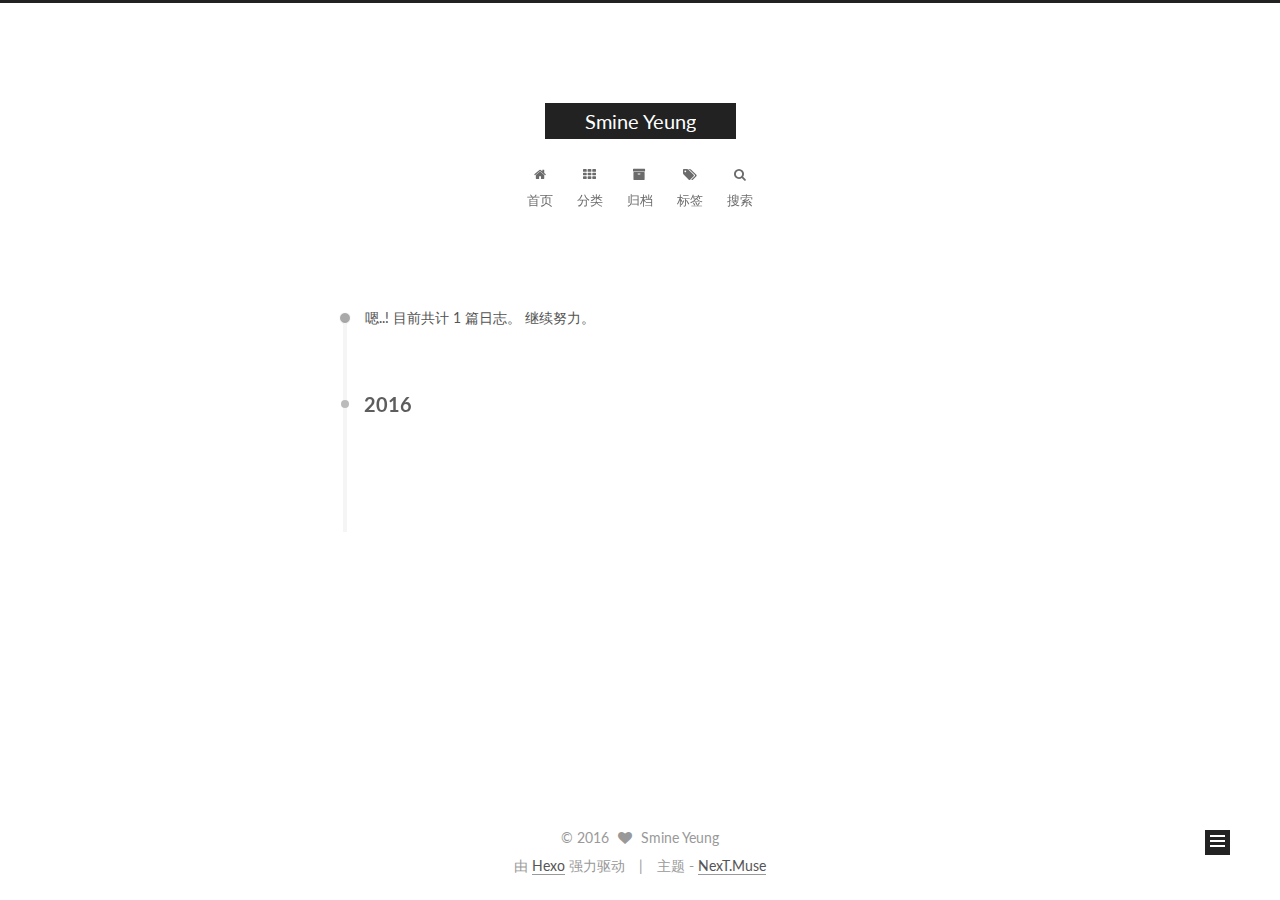
==== commit 668f3d91: "Site updated: 2016-05-18 18:29:22" ====
--- a/archives/index.html
+++ b/archives/index.html
@@ -332,7 +332,7 @@
       <section class="site-overview sidebar-panel  sidebar-panel-active ">
         <div class="site-author motion-element" itemprop="author" itemscope itemtype="http://schema.org/Person">
           <img class="site-author-image" itemprop="image"
-               src="/images/avatar.gif"
+               src="/uploads/avatar.png"
                alt="Smine Yeung" />
           <p class="site-author-name" itemprop="name">Smine Yeung</p>
           <p class="site-description motion-element" itemprop="description"></p>
--- a/css/main.css
+++ b/css/main.css
@@ -1548,7 +1548,7 @@
   width: 4px;
   height: 4px;
   border-radius: 50%;
-  background: #ba2b4a;
+  background: #86de91;
 }
 .links-of-blogroll {
   font-size: 13px;
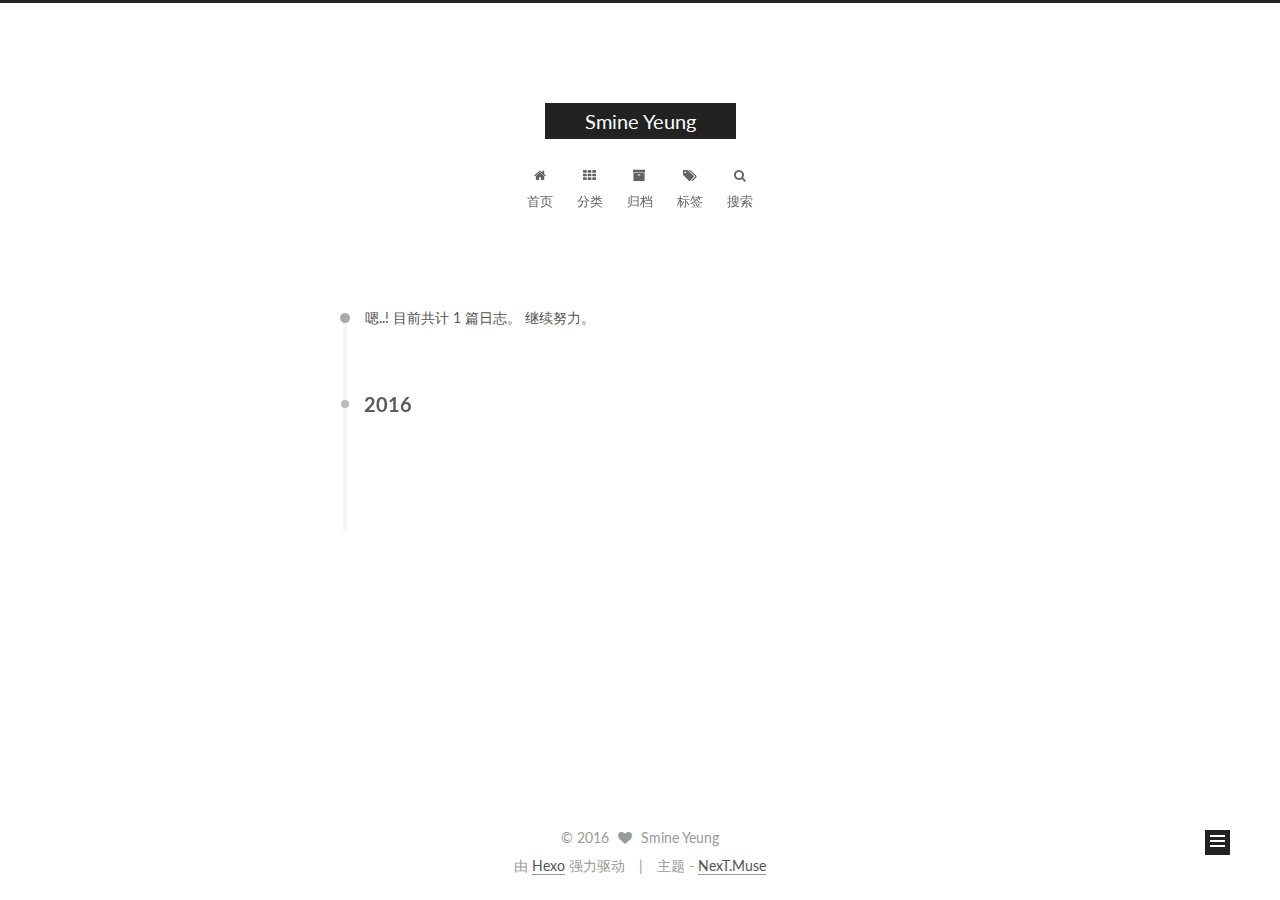
==== commit 8a71ca69: "Site updated: 2016-05-18 18:46:16" ====
--- a/archives/index.html
+++ b/archives/index.html
@@ -84,15 +84,15 @@
 
 
 
-<meta name="description">
+<meta name="description" content="Enjoy life">
 <meta property="og:type" content="website">
 <meta property="og:title" content="Smine Yeung">
 <meta property="og:url" content="smineyeung.github.io/archives/index.html">
 <meta property="og:site_name" content="Smine Yeung">
-<meta property="og:description">
+<meta property="og:description" content="Enjoy life">
 <meta name="twitter:card" content="summary">
 <meta name="twitter:title" content="Smine Yeung">
-<meta name="twitter:description">
+<meta name="twitter:description" content="Enjoy life">
 
 
 
@@ -335,7 +335,7 @@
                src="/uploads/avatar.png"
                alt="Smine Yeung" />
           <p class="site-author-name" itemprop="name">Smine Yeung</p>
-          <p class="site-description motion-element" itemprop="description"></p>
+          <p class="site-description motion-element" itemprop="description">Enjoy life</p>
         </div>
         <nav class="site-state motion-element">
           <div class="site-state-item site-state-posts">
--- a/css/main.css
+++ b/css/main.css
@@ -1548,7 +1548,7 @@
   width: 4px;
   height: 4px;
   border-radius: 50%;
-  background: #86de91;
+  background: #9453c6;
 }
 .links-of-blogroll {
   font-size: 13px;
